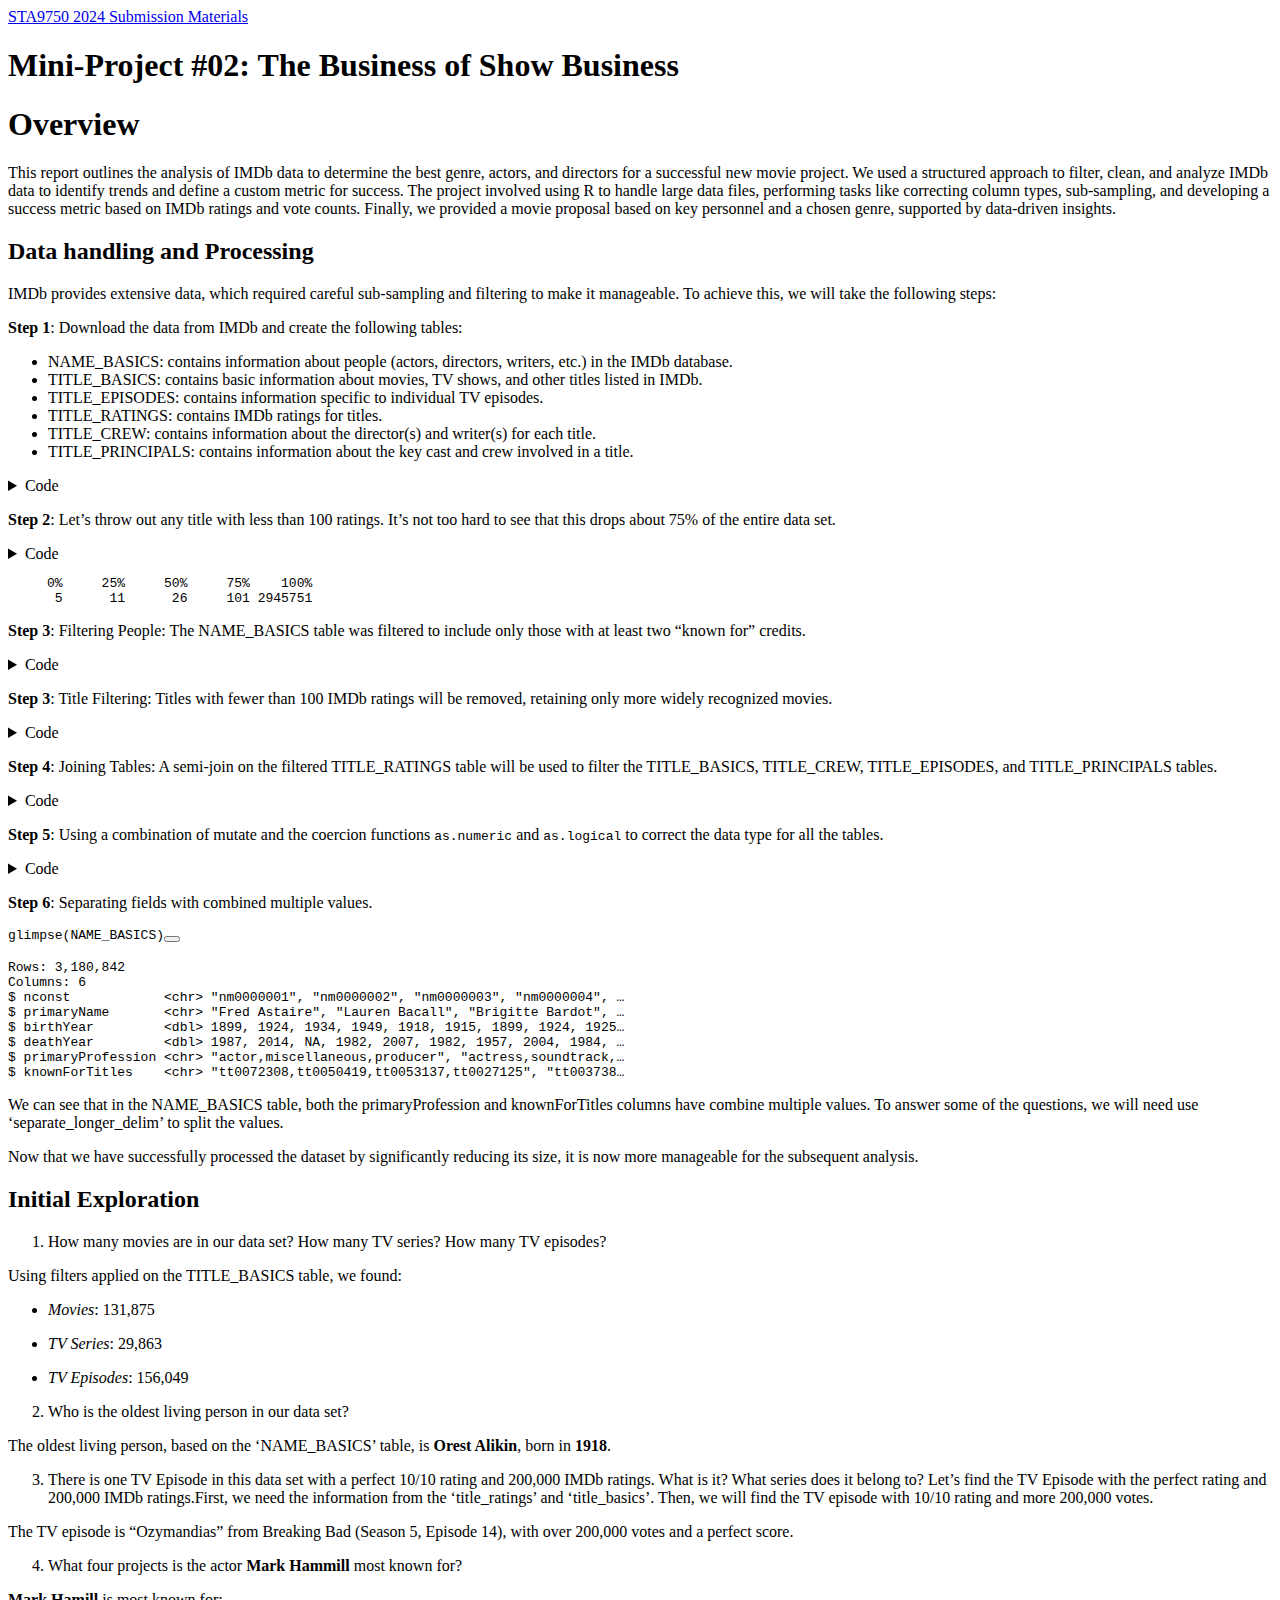
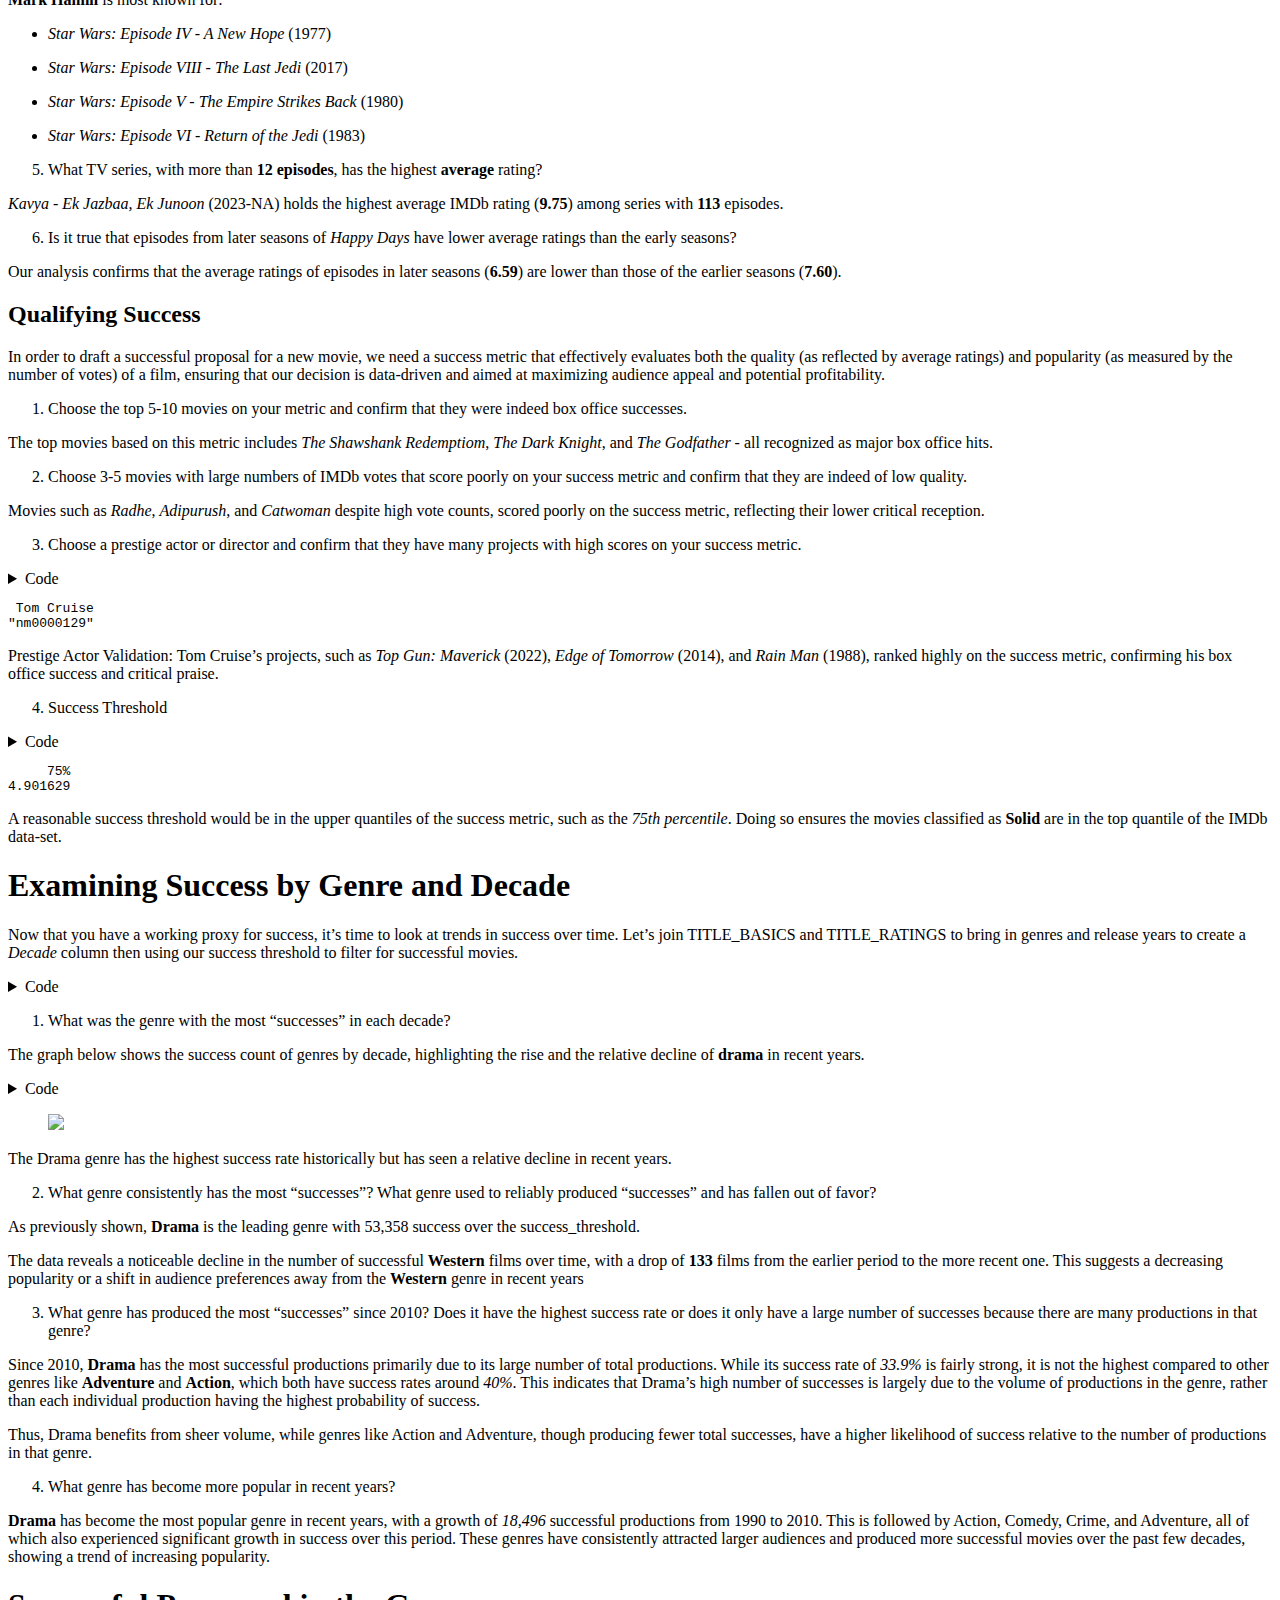
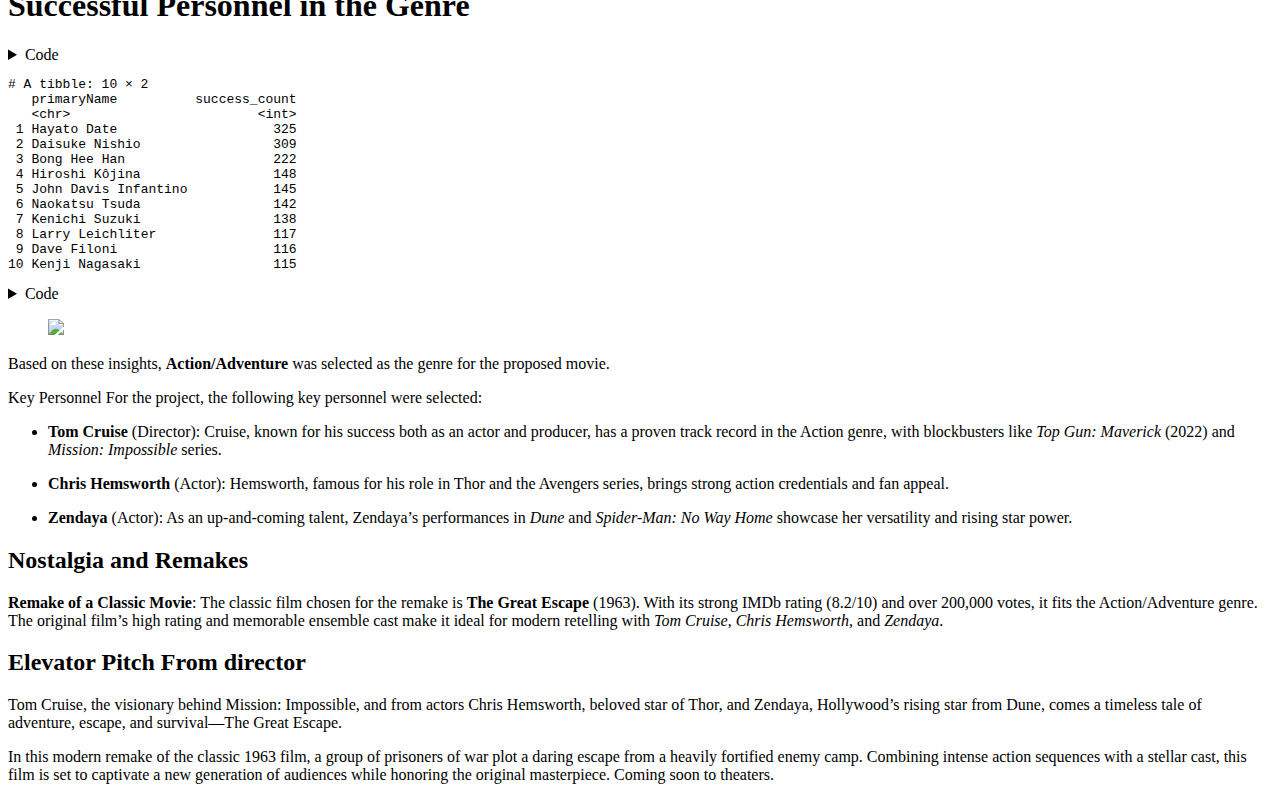
==== mp02.html @ 3bc9e609 "Add files via upload" ====
<!DOCTYPE html>
<html xmlns="http://www.w3.org/1999/xhtml" lang="en" xml:lang="en"><head>

<meta charset="utf-8">
<meta name="generator" content="quarto-1.5.57">

<meta name="viewport" content="width=device-width, initial-scale=1.0, user-scalable=yes">


<title>mp02 – STA9750 2024 Submission Materials</title>
<style>
code{white-space: pre-wrap;}
span.smallcaps{font-variant: small-caps;}
div.columns{display: flex; gap: min(4vw, 1.5em);}
div.column{flex: auto; overflow-x: auto;}
div.hanging-indent{margin-left: 1.5em; text-indent: -1.5em;}
ul.task-list{list-style: none;}
ul.task-list li input[type="checkbox"] {
  width: 0.8em;
  margin: 0 0.8em 0.2em -1em; /* quarto-specific, see https://github.com/quarto-dev/quarto-cli/issues/4556 */ 
  vertical-align: middle;
}
/* CSS for syntax highlighting */
pre > code.sourceCode { white-space: pre; position: relative; }
pre > code.sourceCode > span { line-height: 1.25; }
pre > code.sourceCode > span:empty { height: 1.2em; }
.sourceCode { overflow: visible; }
code.sourceCode > span { color: inherit; text-decoration: inherit; }
div.sourceCode { margin: 1em 0; }
pre.sourceCode { margin: 0; }
@media screen {
div.sourceCode { overflow: auto; }
}
@media print {
pre > code.sourceCode { white-space: pre-wrap; }
pre > code.sourceCode > span { display: inline-block; text-indent: -5em; padding-left: 5em; }
}
pre.numberSource code
  { counter-reset: source-line 0; }
pre.numberSource code > span
  { position: relative; left: -4em; counter-increment: source-line; }
pre.numberSource code > span > a:first-child::before
  { content: counter(source-line);
    position: relative; left: -1em; text-align: right; vertical-align: baseline;
    border: none; display: inline-block;
    -webkit-touch-callout: none; -webkit-user-select: none;
    -khtml-user-select: none; -moz-user-select: none;
    -ms-user-select: none; user-select: none;
    padding: 0 4px; width: 4em;
  }
pre.numberSource { margin-left: 3em;  padding-left: 4px; }
div.sourceCode
  {   }
@media screen {
pre > code.sourceCode > span > a:first-child::before { text-decoration: underline; }
}
</style>


<script src="site_libs/quarto-nav/quarto-nav.js"></script>
<script src="site_libs/quarto-nav/headroom.min.js"></script>
<script src="site_libs/clipboard/clipboard.min.js"></script>
<script src="site_libs/quarto-search/autocomplete.umd.js"></script>
<script src="site_libs/quarto-search/fuse.min.js"></script>
<script src="site_libs/quarto-search/quarto-search.js"></script>
<meta name="quarto:offset" content="./">
<script src="site_libs/quarto-html/quarto.js"></script>
<script src="site_libs/quarto-html/popper.min.js"></script>
<script src="site_libs/quarto-html/tippy.umd.min.js"></script>
<script src="site_libs/quarto-html/anchor.min.js"></script>
<link href="site_libs/quarto-html/tippy.css" rel="stylesheet">
<link href="site_libs/quarto-html/quarto-syntax-highlighting.css" rel="stylesheet" id="quarto-text-highlighting-styles">
<script src="site_libs/bootstrap/bootstrap.min.js"></script>
<link href="site_libs/bootstrap/bootstrap-icons.css" rel="stylesheet">
<link href="site_libs/bootstrap/bootstrap.min.css" rel="stylesheet" id="quarto-bootstrap" data-mode="light">
<script id="quarto-search-options" type="application/json">{
  "location": "navbar",
  "copy-button": false,
  "collapse-after": 3,
  "panel-placement": "end",
  "type": "overlay",
  "limit": 50,
  "keyboard-shortcut": [
    "f",
    "/",
    "s"
  ],
  "show-item-context": false,
  "language": {
    "search-no-results-text": "No results",
    "search-matching-documents-text": "matching documents",
    "search-copy-link-title": "Copy link to search",
    "search-hide-matches-text": "Hide additional matches",
    "search-more-match-text": "more match in this document",
    "search-more-matches-text": "more matches in this document",
    "search-clear-button-title": "Clear",
    "search-text-placeholder": "",
    "search-detached-cancel-button-title": "Cancel",
    "search-submit-button-title": "Submit",
    "search-label": "Search"
  }
}</script>


</head>

<body class="nav-fixed fullcontent">

<div id="quarto-search-results"></div>
  <header id="quarto-header" class="headroom fixed-top">
    <nav class="navbar navbar-expand-lg " data-bs-theme="dark">
      <div class="navbar-container container-fluid">
      <div class="navbar-brand-container mx-auto">
    <a class="navbar-brand" href="./index.html">
    <span class="navbar-title">STA9750 2024 Submission Materials</span>
    </a>
  </div>
        <div class="quarto-navbar-tools tools-end">
</div>
          <div id="quarto-search" class="" title="Search"></div>
      </div> <!-- /container-fluid -->
    </nav>
</header>
<!-- content -->
<div id="quarto-content" class="quarto-container page-columns page-rows-contents page-layout-article page-navbar">
<!-- sidebar -->
<!-- margin-sidebar -->
    
<!-- main -->
<main class="content" id="quarto-document-content">




<section id="mini-project-02-the-business-of-show-business" class="level1">
<h1>Mini-Project #02: The Business of Show Business</h1>
</section>
<section id="overview" class="level1">
<h1>Overview</h1>
<p>This report outlines the analysis of IMDb data to determine the best genre, actors, and directors for a successful new movie project. We used a structured approach to filter, clean, and analyze IMDb data to identify trends and define a custom metric for success. The project involved using R to handle large data files, performing tasks like correcting column types, sub-sampling, and developing a success metric based on IMDb ratings and vote counts. Finally, we provided a movie proposal based on key personnel and a chosen genre, supported by data-driven insights.</p>
<section id="data-handling-and-processing" class="level2">
<h2 class="anchored" data-anchor-id="data-handling-and-processing">Data handling and Processing</h2>
<p>IMDb provides extensive data, which required careful sub-sampling and filtering to make it manageable. To achieve this, we will take the following steps:</p>
<p><strong>Step 1</strong>: Download the data from IMDb and create the following tables:</p>
<ul>
<li>NAME_BASICS: contains information about people (actors, directors, writers, etc.) in the IMDb database.</li>
<li>TITLE_BASICS: contains basic information about movies, TV shows, and other titles listed in IMDb.</li>
<li>TITLE_EPISODES: contains information specific to individual TV episodes.</li>
<li>TITLE_RATINGS: contains IMDb ratings for titles.</li>
<li>TITLE_CREW: contains information about the director(s) and writer(s) for each title.</li>
<li>TITLE_PRINCIPALS: contains information about the key cast and crew involved in a title.</li>
</ul>
<div class="cell">
<details class="code-fold">
<summary>Code</summary>
<div class="sourceCode cell-code" id="cb1"><pre class="sourceCode r code-with-copy"><code class="sourceCode r"><span id="cb1-1"><a href="#cb1-1" aria-hidden="true" tabindex="-1"></a><span class="fu">library</span>(tidyverse)</span>
<span id="cb1-2"><a href="#cb1-2" aria-hidden="true" tabindex="-1"></a><span class="fu">library</span>(stringr)</span>
<span id="cb1-3"><a href="#cb1-3" aria-hidden="true" tabindex="-1"></a></span>
<span id="cb1-4"><a href="#cb1-4" aria-hidden="true" tabindex="-1"></a>get_imdb_file <span class="ot">&lt;-</span> <span class="cf">function</span>(fname){</span>
<span id="cb1-5"><a href="#cb1-5" aria-hidden="true" tabindex="-1"></a>    BASE_URL <span class="ot">&lt;-</span> <span class="st">"https://datasets.imdbws.com/"</span></span>
<span id="cb1-6"><a href="#cb1-6" aria-hidden="true" tabindex="-1"></a>    fname_ext <span class="ot">&lt;-</span> <span class="fu">paste0</span>(fname, <span class="st">".tsv.gz"</span>)</span>
<span id="cb1-7"><a href="#cb1-7" aria-hidden="true" tabindex="-1"></a>    <span class="cf">if</span>(<span class="sc">!</span><span class="fu">file.exists</span>(fname_ext)){</span>
<span id="cb1-8"><a href="#cb1-8" aria-hidden="true" tabindex="-1"></a>        FILE_URL <span class="ot">&lt;-</span> <span class="fu">paste0</span>(BASE_URL, fname_ext)</span>
<span id="cb1-9"><a href="#cb1-9" aria-hidden="true" tabindex="-1"></a>        <span class="fu">download.file</span>(FILE_URL, </span>
<span id="cb1-10"><a href="#cb1-10" aria-hidden="true" tabindex="-1"></a>                      <span class="at">destfile =</span> fname_ext)</span>
<span id="cb1-11"><a href="#cb1-11" aria-hidden="true" tabindex="-1"></a>    }</span>
<span id="cb1-12"><a href="#cb1-12" aria-hidden="true" tabindex="-1"></a>    <span class="fu">as.data.frame</span>(readr<span class="sc">::</span><span class="fu">read_tsv</span>(fname_ext, <span class="at">lazy=</span><span class="cn">FALSE</span>))</span>
<span id="cb1-13"><a href="#cb1-13" aria-hidden="true" tabindex="-1"></a>}</span>
<span id="cb1-14"><a href="#cb1-14" aria-hidden="true" tabindex="-1"></a></span>
<span id="cb1-15"><a href="#cb1-15" aria-hidden="true" tabindex="-1"></a>NAME_BASICS      <span class="ot">&lt;-</span> <span class="fu">get_imdb_file</span>(<span class="st">"name.basics"</span>)</span>
<span id="cb1-16"><a href="#cb1-16" aria-hidden="true" tabindex="-1"></a>TITLE_BASICS     <span class="ot">&lt;-</span> <span class="fu">get_imdb_file</span>(<span class="st">"title.basics"</span>)</span>
<span id="cb1-17"><a href="#cb1-17" aria-hidden="true" tabindex="-1"></a>TITLE_EPISODES   <span class="ot">&lt;-</span> <span class="fu">get_imdb_file</span>(<span class="st">"title.episode"</span>)</span>
<span id="cb1-18"><a href="#cb1-18" aria-hidden="true" tabindex="-1"></a>TITLE_RATINGS    <span class="ot">&lt;-</span> <span class="fu">get_imdb_file</span>(<span class="st">"title.ratings"</span>)</span>
<span id="cb1-19"><a href="#cb1-19" aria-hidden="true" tabindex="-1"></a>TITLE_CREW       <span class="ot">&lt;-</span> <span class="fu">get_imdb_file</span>(<span class="st">"title.crew"</span>)</span>
<span id="cb1-20"><a href="#cb1-20" aria-hidden="true" tabindex="-1"></a>TITLE_PRINCIPALS <span class="ot">&lt;-</span> <span class="fu">get_imdb_file</span>(<span class="st">"title.principals"</span>)</span></code><button title="Copy to Clipboard" class="code-copy-button"><i class="bi"></i></button></pre></div>
</details>
</div>
<p><strong>Step 2</strong>: Let’s throw out any title with less than 100 ratings. It’s not too hard to see that this drops about 75% of the entire data set.</p>
<div class="cell">
<details class="code-fold">
<summary>Code</summary>
<div class="sourceCode cell-code" id="cb2"><pre class="sourceCode r code-with-copy"><code class="sourceCode r"><span id="cb2-1"><a href="#cb2-1" aria-hidden="true" tabindex="-1"></a>TITLE_RATINGS <span class="sc">|&gt;</span></span>
<span id="cb2-2"><a href="#cb2-2" aria-hidden="true" tabindex="-1"></a>    <span class="fu">pull</span>(numVotes) <span class="sc">|&gt;</span></span>
<span id="cb2-3"><a href="#cb2-3" aria-hidden="true" tabindex="-1"></a>    <span class="fu">quantile</span>()</span></code><button title="Copy to Clipboard" class="code-copy-button"><i class="bi"></i></button></pre></div>
</details>
<div class="cell-output cell-output-stdout">
<pre><code>     0%     25%     50%     75%    100% 
      5      11      26     101 2945751 </code></pre>
</div>
</div>
<p><strong>Step 3</strong>: Filtering People: The NAME_BASICS table was filtered to include only those with at least two “known for” credits.</p>
<div class="cell">
<details class="code-fold">
<summary>Code</summary>
<div class="sourceCode cell-code" id="cb4"><pre class="sourceCode r code-with-copy"><code class="sourceCode r"><span id="cb4-1"><a href="#cb4-1" aria-hidden="true" tabindex="-1"></a>NAME_BASICS <span class="ot">&lt;-</span> NAME_BASICS <span class="sc">|&gt;</span> </span>
<span id="cb4-2"><a href="#cb4-2" aria-hidden="true" tabindex="-1"></a>    <span class="fu">filter</span>(<span class="fu">str_count</span>(knownForTitles, <span class="st">","</span>) <span class="sc">&gt;</span> <span class="dv">1</span>)</span></code><button title="Copy to Clipboard" class="code-copy-button"><i class="bi"></i></button></pre></div>
</details>
</div>
<p><strong>Step 3</strong>: Title Filtering: Titles with fewer than 100 IMDb ratings will be removed, retaining only more widely recognized movies.</p>
<div class="cell">
<details class="code-fold">
<summary>Code</summary>
<div class="sourceCode cell-code" id="cb5"><pre class="sourceCode r code-with-copy"><code class="sourceCode r"><span id="cb5-1"><a href="#cb5-1" aria-hidden="true" tabindex="-1"></a><span class="co"># Let's drop movie titles with less than 100 votes</span></span>
<span id="cb5-2"><a href="#cb5-2" aria-hidden="true" tabindex="-1"></a>TITLE_RATINGS <span class="ot">&lt;-</span> TITLE_RATINGS <span class="sc">|&gt;</span></span>
<span id="cb5-3"><a href="#cb5-3" aria-hidden="true" tabindex="-1"></a>    <span class="fu">filter</span>(numVotes <span class="sc">&gt;=</span> <span class="dv">100</span>)</span></code><button title="Copy to Clipboard" class="code-copy-button"><i class="bi"></i></button></pre></div>
</details>
</div>
<p><strong>Step 4</strong>: Joining Tables: A semi-join on the filtered TITLE_RATINGS table will be used to filter the TITLE_BASICS, TITLE_CREW, TITLE_EPISODES, and TITLE_PRINCIPALS tables.</p>
<div class="cell">
<details class="code-fold">
<summary>Code</summary>
<div class="sourceCode cell-code" id="cb6"><pre class="sourceCode r code-with-copy"><code class="sourceCode r"><span id="cb6-1"><a href="#cb6-1" aria-hidden="true" tabindex="-1"></a>TITLE_BASICS <span class="ot">&lt;-</span> TITLE_BASICS <span class="sc">|&gt;</span></span>
<span id="cb6-2"><a href="#cb6-2" aria-hidden="true" tabindex="-1"></a>    <span class="fu">semi_join</span>(TITLE_RATINGS, </span>
<span id="cb6-3"><a href="#cb6-3" aria-hidden="true" tabindex="-1"></a>              <span class="fu">join_by</span>(tconst <span class="sc">==</span> tconst))</span>
<span id="cb6-4"><a href="#cb6-4" aria-hidden="true" tabindex="-1"></a></span>
<span id="cb6-5"><a href="#cb6-5" aria-hidden="true" tabindex="-1"></a>TITLE_CREW <span class="ot">&lt;-</span> TITLE_CREW <span class="sc">|&gt;</span></span>
<span id="cb6-6"><a href="#cb6-6" aria-hidden="true" tabindex="-1"></a>    <span class="fu">semi_join</span>(TITLE_RATINGS, </span>
<span id="cb6-7"><a href="#cb6-7" aria-hidden="true" tabindex="-1"></a>              <span class="fu">join_by</span>(tconst <span class="sc">==</span> tconst))</span>
<span id="cb6-8"><a href="#cb6-8" aria-hidden="true" tabindex="-1"></a></span>
<span id="cb6-9"><a href="#cb6-9" aria-hidden="true" tabindex="-1"></a>TITLE_EPISODES_1 <span class="ot">&lt;-</span> TITLE_EPISODES <span class="sc">|&gt;</span></span>
<span id="cb6-10"><a href="#cb6-10" aria-hidden="true" tabindex="-1"></a>    <span class="fu">semi_join</span>(TITLE_RATINGS, </span>
<span id="cb6-11"><a href="#cb6-11" aria-hidden="true" tabindex="-1"></a>              <span class="fu">join_by</span>(tconst <span class="sc">==</span> tconst))</span>
<span id="cb6-12"><a href="#cb6-12" aria-hidden="true" tabindex="-1"></a>TITLE_EPISODES_2 <span class="ot">&lt;-</span> TITLE_EPISODES <span class="sc">|&gt;</span></span>
<span id="cb6-13"><a href="#cb6-13" aria-hidden="true" tabindex="-1"></a>    <span class="fu">semi_join</span>(TITLE_RATINGS, </span>
<span id="cb6-14"><a href="#cb6-14" aria-hidden="true" tabindex="-1"></a>              <span class="fu">join_by</span>(parentTconst <span class="sc">==</span> tconst))</span>
<span id="cb6-15"><a href="#cb6-15" aria-hidden="true" tabindex="-1"></a></span>
<span id="cb6-16"><a href="#cb6-16" aria-hidden="true" tabindex="-1"></a>TITLE_EPISODES <span class="ot">&lt;-</span> <span class="fu">bind_rows</span>(TITLE_EPISODES_1,</span>
<span id="cb6-17"><a href="#cb6-17" aria-hidden="true" tabindex="-1"></a>                            TITLE_EPISODES_2) <span class="sc">|&gt;</span></span>
<span id="cb6-18"><a href="#cb6-18" aria-hidden="true" tabindex="-1"></a>    <span class="fu">distinct</span>()</span>
<span id="cb6-19"><a href="#cb6-19" aria-hidden="true" tabindex="-1"></a></span>
<span id="cb6-20"><a href="#cb6-20" aria-hidden="true" tabindex="-1"></a>TITLE_PRINCIPALS <span class="ot">&lt;-</span> TITLE_PRINCIPALS <span class="sc">|&gt;</span></span>
<span id="cb6-21"><a href="#cb6-21" aria-hidden="true" tabindex="-1"></a>    <span class="fu">semi_join</span>(TITLE_RATINGS, <span class="fu">join_by</span>(tconst <span class="sc">==</span> tconst))</span>
<span id="cb6-22"><a href="#cb6-22" aria-hidden="true" tabindex="-1"></a></span>
<span id="cb6-23"><a href="#cb6-23" aria-hidden="true" tabindex="-1"></a></span>
<span id="cb6-24"><a href="#cb6-24" aria-hidden="true" tabindex="-1"></a><span class="fu">rm</span>(TITLE_EPISODES_1)</span>
<span id="cb6-25"><a href="#cb6-25" aria-hidden="true" tabindex="-1"></a><span class="fu">rm</span>(TITLE_EPISODES_2)</span></code><button title="Copy to Clipboard" class="code-copy-button"><i class="bi"></i></button></pre></div>
</details>
</div>
<p><strong>Step 5</strong>: Using a combination of mutate and the coercion functions <code>as.numeric</code> and <code>as.logical</code> to correct the data type for all the tables.</p>
<div class="cell">
<details class="code-fold">
<summary>Code</summary>
<div class="sourceCode cell-code" id="cb7"><pre class="sourceCode r code-with-copy"><code class="sourceCode r"><span id="cb7-1"><a href="#cb7-1" aria-hidden="true" tabindex="-1"></a><span class="co"># Correct the column types for NAME_BASICS</span></span>
<span id="cb7-2"><a href="#cb7-2" aria-hidden="true" tabindex="-1"></a>NAME_BASICS <span class="ot">&lt;-</span> NAME_BASICS <span class="sc">|&gt;</span></span>
<span id="cb7-3"><a href="#cb7-3" aria-hidden="true" tabindex="-1"></a>    <span class="fu">mutate</span>(<span class="at">birthYear =</span> <span class="fu">as.numeric</span>(birthYear), <span class="co"># Numeric</span></span>
<span id="cb7-4"><a href="#cb7-4" aria-hidden="true" tabindex="-1"></a>           <span class="at">deathYear =</span> <span class="fu">as.numeric</span>(deathYear)) <span class="co"># Numeric</span></span>
<span id="cb7-5"><a href="#cb7-5" aria-hidden="true" tabindex="-1"></a></span>
<span id="cb7-6"><a href="#cb7-6" aria-hidden="true" tabindex="-1"></a><span class="co"># Correct the column types for TITLE_BASICS</span></span>
<span id="cb7-7"><a href="#cb7-7" aria-hidden="true" tabindex="-1"></a>TITLE_BASICS <span class="ot">&lt;-</span> TITLE_BASICS <span class="sc">|&gt;</span></span>
<span id="cb7-8"><a href="#cb7-8" aria-hidden="true" tabindex="-1"></a>    <span class="fu">mutate</span>(</span>
<span id="cb7-9"><a href="#cb7-9" aria-hidden="true" tabindex="-1"></a>        <span class="at">tconst =</span> <span class="fu">as.character</span>(tconst),  <span class="co"># ID should remain as character</span></span>
<span id="cb7-10"><a href="#cb7-10" aria-hidden="true" tabindex="-1"></a>        <span class="at">titleType =</span> <span class="fu">as.character</span>(titleType),  <span class="co"># Character</span></span>
<span id="cb7-11"><a href="#cb7-11" aria-hidden="true" tabindex="-1"></a>        <span class="at">primaryTitle =</span> <span class="fu">as.character</span>(primaryTitle),  <span class="co"># Character</span></span>
<span id="cb7-12"><a href="#cb7-12" aria-hidden="true" tabindex="-1"></a>        <span class="at">originalTitle =</span> <span class="fu">as.character</span>(originalTitle),  <span class="co"># Character</span></span>
<span id="cb7-13"><a href="#cb7-13" aria-hidden="true" tabindex="-1"></a>        <span class="at">isAdult =</span> <span class="fu">as.logical</span>(isAdult),  <span class="co"># Boolean</span></span>
<span id="cb7-14"><a href="#cb7-14" aria-hidden="true" tabindex="-1"></a>        <span class="at">startYear =</span> <span class="fu">as.numeric</span>(startYear),  <span class="co"># Numeric</span></span>
<span id="cb7-15"><a href="#cb7-15" aria-hidden="true" tabindex="-1"></a>        <span class="at">endYear =</span> <span class="fu">as.numeric</span>(endYear),  <span class="co"># Numeric</span></span>
<span id="cb7-16"><a href="#cb7-16" aria-hidden="true" tabindex="-1"></a>        <span class="at">runtimeMinutes =</span> <span class="fu">as.numeric</span>(runtimeMinutes),  <span class="co"># Numeric</span></span>
<span id="cb7-17"><a href="#cb7-17" aria-hidden="true" tabindex="-1"></a>        <span class="at">genres =</span> <span class="fu">as.character</span>(genres)  <span class="co"># Character</span></span>
<span id="cb7-18"><a href="#cb7-18" aria-hidden="true" tabindex="-1"></a>    )</span>
<span id="cb7-19"><a href="#cb7-19" aria-hidden="true" tabindex="-1"></a></span>
<span id="cb7-20"><a href="#cb7-20" aria-hidden="true" tabindex="-1"></a><span class="co"># Correct the column types for TITLE_RATINGS</span></span>
<span id="cb7-21"><a href="#cb7-21" aria-hidden="true" tabindex="-1"></a>TITLE_RATINGS <span class="ot">&lt;-</span> TITLE_RATINGS <span class="sc">|&gt;</span></span>
<span id="cb7-22"><a href="#cb7-22" aria-hidden="true" tabindex="-1"></a>    <span class="fu">mutate</span>(</span>
<span id="cb7-23"><a href="#cb7-23" aria-hidden="true" tabindex="-1"></a>        <span class="at">tconst =</span> <span class="fu">as.character</span>(tconst),  <span class="co"># ID should remain as character</span></span>
<span id="cb7-24"><a href="#cb7-24" aria-hidden="true" tabindex="-1"></a>        <span class="at">averageRating =</span> <span class="fu">as.numeric</span>(averageRating),  <span class="co"># Numeric</span></span>
<span id="cb7-25"><a href="#cb7-25" aria-hidden="true" tabindex="-1"></a>        <span class="at">numVotes =</span> <span class="fu">as.numeric</span>(numVotes)  <span class="co"># Numeric</span></span>
<span id="cb7-26"><a href="#cb7-26" aria-hidden="true" tabindex="-1"></a>    )</span>
<span id="cb7-27"><a href="#cb7-27" aria-hidden="true" tabindex="-1"></a></span>
<span id="cb7-28"><a href="#cb7-28" aria-hidden="true" tabindex="-1"></a><span class="co"># Correct the column types for TITLE_CREW</span></span>
<span id="cb7-29"><a href="#cb7-29" aria-hidden="true" tabindex="-1"></a>TITLE_CREW <span class="ot">&lt;-</span> TITLE_CREW <span class="sc">|&gt;</span></span>
<span id="cb7-30"><a href="#cb7-30" aria-hidden="true" tabindex="-1"></a>    <span class="fu">mutate</span>(</span>
<span id="cb7-31"><a href="#cb7-31" aria-hidden="true" tabindex="-1"></a>        <span class="at">tconst =</span> <span class="fu">as.character</span>(tconst),  <span class="co"># ID should remain as character</span></span>
<span id="cb7-32"><a href="#cb7-32" aria-hidden="true" tabindex="-1"></a>        <span class="at">directors =</span> <span class="fu">as.character</span>(directors),  <span class="co"># Character</span></span>
<span id="cb7-33"><a href="#cb7-33" aria-hidden="true" tabindex="-1"></a>        <span class="at">writers =</span> <span class="fu">as.character</span>(writers)  <span class="co"># Character</span></span>
<span id="cb7-34"><a href="#cb7-34" aria-hidden="true" tabindex="-1"></a>    )</span>
<span id="cb7-35"><a href="#cb7-35" aria-hidden="true" tabindex="-1"></a></span>
<span id="cb7-36"><a href="#cb7-36" aria-hidden="true" tabindex="-1"></a><span class="co"># Correct the column types for TITLE_EPISODES</span></span>
<span id="cb7-37"><a href="#cb7-37" aria-hidden="true" tabindex="-1"></a>TITLE_EPISODES <span class="ot">&lt;-</span> TITLE_EPISODES <span class="sc">|&gt;</span></span>
<span id="cb7-38"><a href="#cb7-38" aria-hidden="true" tabindex="-1"></a>    <span class="fu">mutate</span>(</span>
<span id="cb7-39"><a href="#cb7-39" aria-hidden="true" tabindex="-1"></a>        <span class="at">tconst =</span> <span class="fu">as.character</span>(tconst),  <span class="co"># ID should remain as character</span></span>
<span id="cb7-40"><a href="#cb7-40" aria-hidden="true" tabindex="-1"></a>        <span class="at">parentTconst =</span> <span class="fu">as.character</span>(parentTconst),  <span class="co"># Character</span></span>
<span id="cb7-41"><a href="#cb7-41" aria-hidden="true" tabindex="-1"></a>        <span class="at">seasonNumber =</span> <span class="fu">as.numeric</span>(seasonNumber),  <span class="co"># Numeric</span></span>
<span id="cb7-42"><a href="#cb7-42" aria-hidden="true" tabindex="-1"></a>        <span class="at">episodeNumber =</span> <span class="fu">as.numeric</span>(episodeNumber)  <span class="co"># Numeric</span></span>
<span id="cb7-43"><a href="#cb7-43" aria-hidden="true" tabindex="-1"></a>    )</span>
<span id="cb7-44"><a href="#cb7-44" aria-hidden="true" tabindex="-1"></a></span>
<span id="cb7-45"><a href="#cb7-45" aria-hidden="true" tabindex="-1"></a><span class="co"># Correct the column types for TITLE_PRINCIPALS</span></span>
<span id="cb7-46"><a href="#cb7-46" aria-hidden="true" tabindex="-1"></a>TITLE_PRINCIPALS <span class="ot">&lt;-</span> TITLE_PRINCIPALS <span class="sc">|&gt;</span></span>
<span id="cb7-47"><a href="#cb7-47" aria-hidden="true" tabindex="-1"></a>    <span class="fu">mutate</span>(</span>
<span id="cb7-48"><a href="#cb7-48" aria-hidden="true" tabindex="-1"></a>        <span class="at">tconst =</span> <span class="fu">as.character</span>(tconst),  <span class="co"># ID should remain as character</span></span>
<span id="cb7-49"><a href="#cb7-49" aria-hidden="true" tabindex="-1"></a>        <span class="at">ordering =</span> <span class="fu">as.numeric</span>(ordering),  <span class="co"># Numeric</span></span>
<span id="cb7-50"><a href="#cb7-50" aria-hidden="true" tabindex="-1"></a>        <span class="at">nconst =</span> <span class="fu">as.character</span>(nconst),  <span class="co"># Character</span></span>
<span id="cb7-51"><a href="#cb7-51" aria-hidden="true" tabindex="-1"></a>        <span class="at">category =</span> <span class="fu">as.character</span>(category),  <span class="co"># Character</span></span>
<span id="cb7-52"><a href="#cb7-52" aria-hidden="true" tabindex="-1"></a>        <span class="at">job =</span> <span class="fu">as.character</span>(job),  <span class="co"># Character</span></span>
<span id="cb7-53"><a href="#cb7-53" aria-hidden="true" tabindex="-1"></a>        <span class="at">characters =</span> <span class="fu">as.character</span>(characters)  <span class="co"># Character</span></span>
<span id="cb7-54"><a href="#cb7-54" aria-hidden="true" tabindex="-1"></a>    )</span></code><button title="Copy to Clipboard" class="code-copy-button"><i class="bi"></i></button></pre></div>
</details>
</div>
<p><strong>Step 6</strong>: Separating fields with combined multiple values.</p>
<div class="cell">
<div class="sourceCode cell-code" id="cb8"><pre class="sourceCode r code-with-copy"><code class="sourceCode r"><span id="cb8-1"><a href="#cb8-1" aria-hidden="true" tabindex="-1"></a><span class="fu">glimpse</span>(NAME_BASICS)</span></code><button title="Copy to Clipboard" class="code-copy-button"><i class="bi"></i></button></pre></div>
<div class="cell-output cell-output-stdout">
<pre><code>Rows: 3,180,842
Columns: 6
$ nconst            &lt;chr&gt; "nm0000001", "nm0000002", "nm0000003", "nm0000004", …
$ primaryName       &lt;chr&gt; "Fred Astaire", "Lauren Bacall", "Brigitte Bardot", …
$ birthYear         &lt;dbl&gt; 1899, 1924, 1934, 1949, 1918, 1915, 1899, 1924, 1925…
$ deathYear         &lt;dbl&gt; 1987, 2014, NA, 1982, 2007, 1982, 1957, 2004, 1984, …
$ primaryProfession &lt;chr&gt; "actor,miscellaneous,producer", "actress,soundtrack,…
$ knownForTitles    &lt;chr&gt; "tt0072308,tt0050419,tt0053137,tt0027125", "tt003738…</code></pre>
</div>
</div>
<p>We can see that in the NAME_BASICS table, both the primaryProfession and knownForTitles columns have combine multiple values. To answer some of the questions, we will need use ‘separate_longer_delim’ to split the values.</p>
<p>Now that we have successfully processed the dataset by significantly reducing its size, it is now more manageable for the subsequent analysis.</p>
</section>
<section id="initial-exploration" class="level2">
<h2 class="anchored" data-anchor-id="initial-exploration">Initial Exploration</h2>
<ol type="1">
<li>How many movies are in our data set? How many TV series? How many TV episodes?</li>
</ol>
<p>Using filters applied on the TITLE_BASICS table, we found:</p>
<ul>
<li><p><em>Movies</em>: 131,875</p></li>
<li><p><em>TV Series</em>: 29,863</p></li>
<li><p><em>TV Episodes</em>: 156,049</p></li>
</ul>
<ol start="2" type="1">
<li>Who is the oldest living person in our data set?</li>
</ol>
<p>The oldest living person, based on the ‘NAME_BASICS’ table, is <strong>Orest Alikin</strong>, born in <strong>1918</strong>.</p>
<ol start="3" type="1">
<li>There is one TV Episode in this data set with a perfect 10/10 rating and 200,000 IMDb ratings. What is it? What series does it belong to? Let’s find the TV Episode with the perfect rating and 200,000 IMDb ratings.First, we need the information from the ‘title_ratings’ and ‘title_basics’. Then, we will find the TV episode with 10/10 rating and more 200,000 votes.</li>
</ol>
<p>The TV episode is “Ozymandias” from Breaking Bad (Season 5, Episode 14), with over 200,000 votes and a perfect score.</p>
<ol start="4" type="1">
<li>What four projects is the actor <strong>Mark Hammill</strong> most known for?</li>
</ol>
<p><strong>Mark Hamill</strong> is most known for:</p>
<ul>
<li><p><em>Star Wars: Episode IV - A New Hope</em> (1977)</p></li>
<li><p><em>Star Wars: Episode VIII - The Last Jedi</em> (2017)</p></li>
<li><p><em>Star Wars: Episode V - The Empire Strikes Back</em> (1980)</p></li>
<li><p><em>Star Wars: Episode VI - Return of the Jedi</em> (1983)</p></li>
</ul>
<ol start="5" type="1">
<li>What TV series, with more than <strong>12 episodes</strong>, has the highest <strong>average</strong> rating?</li>
</ol>
<p><em>Kavya - Ek Jazbaa, Ek Junoon</em> (2023-NA) holds the highest average IMDb rating (<strong>9.75</strong>) among series with <strong>113</strong> episodes.</p>
<ol start="6" type="1">
<li>Is it true that episodes from later seasons of <em>Happy Days</em> have lower average ratings than the early seasons?</li>
</ol>
<p>Our analysis confirms that the average ratings of episodes in later seasons (<strong>6.59</strong>) are lower than those of the earlier seasons (<strong>7.60</strong>).</p>
</section>
<section id="qualifying-success" class="level2">
<h2 class="anchored" data-anchor-id="qualifying-success">Qualifying Success</h2>
<p>In order to draft a successful proposal for a new movie, we need a success metric that effectively evaluates both the quality (as reflected by average ratings) and popularity (as measured by the number of votes) of a film, ensuring that our decision is data-driven and aimed at maximizing audience appeal and potential profitability.</p>
<ol type="1">
<li>Choose the top 5-10 movies on your metric and confirm that they were indeed box office successes.</li>
</ol>
<p>The top movies based on this metric includes <em>The Shawshank Redemptiom</em>, <em>The Dark Knight</em>, and <em>The Godfather</em> - all recognized as major box office hits.</p>
<ol start="2" type="1">
<li>Choose 3-5 movies with large numbers of IMDb votes that score poorly on your success metric and confirm that they are indeed of low quality.</li>
</ol>
<p>Movies such as <em>Radhe</em>, <em>Adipurush</em>, and <em>Catwoman</em> despite high vote counts, scored poorly on the success metric, reflecting their lower critical reception.</p>
<ol start="3" type="1">
<li>Choose a prestige actor or director and confirm that they have many projects with high scores on your success metric.</li>
</ol>
<div class="cell">
<details class="code-fold">
<summary>Code</summary>
<div class="sourceCode cell-code" id="cb10"><pre class="sourceCode r code-with-copy"><code class="sourceCode r"><span id="cb10-1"><a href="#cb10-1" aria-hidden="true" tabindex="-1"></a><span class="co"># Choose a known actor or director</span></span>
<span id="cb10-2"><a href="#cb10-2" aria-hidden="true" tabindex="-1"></a>prestige_actor <span class="ot">&lt;-</span> <span class="st">"Tom Cruise"</span></span>
<span id="cb10-3"><a href="#cb10-3" aria-hidden="true" tabindex="-1"></a></span>
<span id="cb10-4"><a href="#cb10-4" aria-hidden="true" tabindex="-1"></a><span class="co"># Find the actor's nconst</span></span>
<span id="cb10-5"><a href="#cb10-5" aria-hidden="true" tabindex="-1"></a>actor_nconst <span class="ot">&lt;-</span> NAME_BASICS <span class="sc">|&gt;</span></span>
<span id="cb10-6"><a href="#cb10-6" aria-hidden="true" tabindex="-1"></a>    <span class="fu">filter</span>(primaryName <span class="sc">==</span> prestige_actor) <span class="sc">|&gt;</span></span>
<span id="cb10-7"><a href="#cb10-7" aria-hidden="true" tabindex="-1"></a>    <span class="fu">pull</span>(nconst, primaryName)</span>
<span id="cb10-8"><a href="#cb10-8" aria-hidden="true" tabindex="-1"></a>    </span>
<span id="cb10-9"><a href="#cb10-9" aria-hidden="true" tabindex="-1"></a></span>
<span id="cb10-10"><a href="#cb10-10" aria-hidden="true" tabindex="-1"></a>actor_nconst</span></code><button title="Copy to Clipboard" class="code-copy-button"><i class="bi"></i></button></pre></div>
</details>
<div class="cell-output cell-output-stdout">
<pre><code> Tom Cruise 
"nm0000129" </code></pre>
</div>
</div>
<p>Prestige Actor Validation: Tom Cruise’s projects, such as <em>Top Gun: Maverick</em> (2022), <em>Edge of Tomorrow</em> (2014), and <em>Rain Man</em> (1988), ranked highly on the success metric, confirming his box office success and critical praise.</p>
<pre><code></code></pre>
<ol start="4" type="1">
<li>Success Threshold</li>
</ol>
<div class="cell">
<details class="code-fold">
<summary>Code</summary>
<div class="sourceCode cell-code" id="cb13"><pre class="sourceCode r code-with-copy"><code class="sourceCode r"><span id="cb13-1"><a href="#cb13-1" aria-hidden="true" tabindex="-1"></a><span class="co"># Define the threshold for "solid" movies at the 75th percentile (or higher)</span></span>
<span id="cb13-2"><a href="#cb13-2" aria-hidden="true" tabindex="-1"></a>success_threshold <span class="ot">&lt;-</span> <span class="fu">quantile</span>(TITLE_RATINGS<span class="sc">$</span>SuccessScore, <span class="fl">0.75</span>, <span class="at">na.rm =</span> <span class="cn">TRUE</span>)</span>
<span id="cb13-3"><a href="#cb13-3" aria-hidden="true" tabindex="-1"></a></span>
<span id="cb13-4"><a href="#cb13-4" aria-hidden="true" tabindex="-1"></a><span class="co"># Print the threshold value</span></span>
<span id="cb13-5"><a href="#cb13-5" aria-hidden="true" tabindex="-1"></a><span class="fu">print</span>(success_threshold)</span></code><button title="Copy to Clipboard" class="code-copy-button"><i class="bi"></i></button></pre></div>
</details>
<div class="cell-output cell-output-stdout">
<pre><code>     75% 
4.901629 </code></pre>
</div>
</div>
<p>A reasonable success threshold would be in the upper quantiles of the success metric, such as the <em>75th percentile</em>. Doing so ensures the movies classified as <strong>Solid</strong> are in the top quantile of the IMDb data-set.</p>
</section>
</section>
<section id="examining-success-by-genre-and-decade" class="level1">
<h1>Examining Success by Genre and Decade</h1>
<p>Now that you have a working proxy for success, it’s time to look at trends in success over time. Let’s join TITLE_BASICS and TITLE_RATINGS to bring in genres and release years to create a <em>Decade</em> column then using our success threshold to filter for successful movies.</p>
<div class="cell">
<details class="code-fold">
<summary>Code</summary>
<div class="sourceCode cell-code" id="cb15"><pre class="sourceCode r code-with-copy"><code class="sourceCode r"><span id="cb15-1"><a href="#cb15-1" aria-hidden="true" tabindex="-1"></a><span class="co"># Join TITLE_BASICS and TITLE_RATINGS </span></span>
<span id="cb15-2"><a href="#cb15-2" aria-hidden="true" tabindex="-1"></a>movies_with_genres <span class="ot">&lt;-</span> TITLE_BASICS <span class="sc">|&gt;</span></span>
<span id="cb15-3"><a href="#cb15-3" aria-hidden="true" tabindex="-1"></a>    <span class="fu">select</span>(tconst, primaryTitle, genres, startYear) <span class="sc">|&gt;</span></span>
<span id="cb15-4"><a href="#cb15-4" aria-hidden="true" tabindex="-1"></a>    <span class="fu">inner_join</span>(TITLE_RATINGS, <span class="at">by =</span> <span class="st">"tconst"</span>) <span class="sc">|&gt;</span> </span>
<span id="cb15-5"><a href="#cb15-5" aria-hidden="true" tabindex="-1"></a>    <span class="fu">filter</span>(<span class="sc">!</span><span class="fu">is.na</span>(genres), <span class="sc">!</span><span class="fu">is.na</span>(startYear))  <span class="co"># Remove missing genres or years</span></span>
<span id="cb15-6"><a href="#cb15-6" aria-hidden="true" tabindex="-1"></a></span>
<span id="cb15-7"><a href="#cb15-7" aria-hidden="true" tabindex="-1"></a><span class="co"># Creating a decade column (e.g., 1990s, 2000s, 2010s)</span></span>
<span id="cb15-8"><a href="#cb15-8" aria-hidden="true" tabindex="-1"></a>movies_with_genres <span class="ot">&lt;-</span> movies_with_genres <span class="sc">|&gt;</span></span>
<span id="cb15-9"><a href="#cb15-9" aria-hidden="true" tabindex="-1"></a>    <span class="fu">mutate</span>(<span class="at">decade =</span> <span class="fu">floor</span>(<span class="fu">as.numeric</span>(startYear) <span class="sc">/</span> <span class="dv">10</span>) <span class="sc">*</span> <span class="dv">10</span>)</span>
<span id="cb15-10"><a href="#cb15-10" aria-hidden="true" tabindex="-1"></a></span>
<span id="cb15-11"><a href="#cb15-11" aria-hidden="true" tabindex="-1"></a><span class="co"># Filter for successful movies</span></span>
<span id="cb15-12"><a href="#cb15-12" aria-hidden="true" tabindex="-1"></a>successful_movies <span class="ot">&lt;-</span> movies_with_genres <span class="sc">|&gt;</span></span>
<span id="cb15-13"><a href="#cb15-13" aria-hidden="true" tabindex="-1"></a>    <span class="fu">filter</span>(SuccessScore <span class="sc">&gt;</span> success_threshold)</span>
<span id="cb15-14"><a href="#cb15-14" aria-hidden="true" tabindex="-1"></a></span>
<span id="cb15-15"><a href="#cb15-15" aria-hidden="true" tabindex="-1"></a><span class="co"># Count successful movies by genre and decade</span></span>
<span id="cb15-16"><a href="#cb15-16" aria-hidden="true" tabindex="-1"></a>success_by_genre_decade <span class="ot">&lt;-</span> successful_movies <span class="sc">|&gt;</span></span>
<span id="cb15-17"><a href="#cb15-17" aria-hidden="true" tabindex="-1"></a>    <span class="fu">separate_rows</span>(genres, <span class="at">sep =</span> <span class="st">","</span>) <span class="sc">|&gt;</span></span>
<span id="cb15-18"><a href="#cb15-18" aria-hidden="true" tabindex="-1"></a>    <span class="fu">group_by</span>(genres, decade) <span class="sc">|&gt;</span></span>
<span id="cb15-19"><a href="#cb15-19" aria-hidden="true" tabindex="-1"></a>    <span class="fu">summarize</span>(<span class="at">success_count =</span> <span class="fu">n</span>()) <span class="sc">|&gt;</span></span>
<span id="cb15-20"><a href="#cb15-20" aria-hidden="true" tabindex="-1"></a>    <span class="fu">arrange</span>(<span class="fu">desc</span>(success_count))</span></code><button title="Copy to Clipboard" class="code-copy-button"><i class="bi"></i></button></pre></div>
</details>
</div>
<ol type="1">
<li>What was the genre with the most “successes” in each decade?</li>
</ol>
<p>The graph below shows the success count of genres by decade, highlighting the rise and the relative decline of <strong>drama</strong> in recent years.</p>
<div class="cell">
<details class="code-fold">
<summary>Code</summary>
<div class="sourceCode cell-code" id="cb16"><pre class="sourceCode r code-with-copy"><code class="sourceCode r"><span id="cb16-1"><a href="#cb16-1" aria-hidden="true" tabindex="-1"></a><span class="co"># Find the genre with the most successes in each decade</span></span>
<span id="cb16-2"><a href="#cb16-2" aria-hidden="true" tabindex="-1"></a>top_genre_each_decade <span class="ot">&lt;-</span> success_by_genre_decade <span class="sc">|&gt;</span></span>
<span id="cb16-3"><a href="#cb16-3" aria-hidden="true" tabindex="-1"></a>    <span class="fu">group_by</span>(decade) <span class="sc">|&gt;</span></span>
<span id="cb16-4"><a href="#cb16-4" aria-hidden="true" tabindex="-1"></a>    <span class="fu">filter</span>(genres <span class="sc">!=</span> <span class="st">"</span><span class="sc">\\</span><span class="st">N"</span> <span class="sc">&amp;</span> <span class="sc">!</span><span class="fu">is.na</span>(genres)) <span class="sc">|&gt;</span></span>
<span id="cb16-5"><a href="#cb16-5" aria-hidden="true" tabindex="-1"></a>    <span class="fu">slice_max</span>(success_count, <span class="at">n =</span> <span class="dv">1</span>) <span class="sc">|&gt;</span></span>
<span id="cb16-6"><a href="#cb16-6" aria-hidden="true" tabindex="-1"></a>    <span class="fu">arrange</span>(<span class="fu">desc</span>(decade), <span class="fu">desc</span>(success_count))</span>
<span id="cb16-7"><a href="#cb16-7" aria-hidden="true" tabindex="-1"></a></span>
<span id="cb16-8"><a href="#cb16-8" aria-hidden="true" tabindex="-1"></a><span class="fu">ggplot</span>(top_genre_each_decade, <span class="fu">aes</span>(<span class="at">x =</span> decade, <span class="at">y =</span> success_count, <span class="at">fill =</span> genres)) <span class="sc">+</span></span>
<span id="cb16-9"><a href="#cb16-9" aria-hidden="true" tabindex="-1"></a>    <span class="fu">geom_col</span>(<span class="at">position =</span> <span class="st">"dodge"</span>) <span class="sc">+</span></span>
<span id="cb16-10"><a href="#cb16-10" aria-hidden="true" tabindex="-1"></a>    <span class="fu">labs</span>(<span class="at">title =</span> <span class="st">"Top Genres by Success in Each Decade"</span>,</span>
<span id="cb16-11"><a href="#cb16-11" aria-hidden="true" tabindex="-1"></a>         <span class="at">x =</span> <span class="st">"Decade"</span>,</span>
<span id="cb16-12"><a href="#cb16-12" aria-hidden="true" tabindex="-1"></a>         <span class="at">y =</span> <span class="st">"Success Count"</span>) <span class="sc">+</span></span>
<span id="cb16-13"><a href="#cb16-13" aria-hidden="true" tabindex="-1"></a>    <span class="fu">theme_minimal</span>() <span class="sc">+</span> </span>
<span id="cb16-14"><a href="#cb16-14" aria-hidden="true" tabindex="-1"></a>    <span class="fu">scale_fill_brewer</span>(<span class="at">palette =</span> <span class="st">"Set2"</span>)<span class="sc">+</span></span>
<span id="cb16-15"><a href="#cb16-15" aria-hidden="true" tabindex="-1"></a>    <span class="fu">ylim</span>(<span class="sc">-</span><span class="dv">1000</span>, <span class="dv">23000</span>)</span></code><button title="Copy to Clipboard" class="code-copy-button"><i class="bi"></i></button></pre></div>
</details>
<div class="cell-output-display">
<div>
<figure class="figure">
<p><img src="mp02_files/figure-html/unnamed-chunk-22-1.png" class="img-fluid figure-img" width="672"></p>
</figure>
</div>
</div>
</div>
<p>The Drama genre has the highest success rate historically but has seen a relative decline in recent years.</p>
<ol start="2" type="1">
<li>What genre consistently has the most “successes”? What genre used to reliably produced “successes” and has fallen out of favor?</li>
</ol>
<p>As previously shown, <strong>Drama</strong> is the leading genre with 53,358 success over the success_threshold.</p>
<p>The data reveals a noticeable decline in the number of successful <strong>Western</strong> films over time, with a drop of <strong>133</strong> films from the earlier period to the more recent one. This suggests a decreasing popularity or a shift in audience preferences away from the <strong>Western</strong> genre in recent years</p>
<ol start="3" type="1">
<li>What genre has produced the most “successes” since 2010? Does it have the highest success rate or does it only have a large number of successes because there are many productions in that genre?</li>
</ol>
<p>Since 2010, <strong>Drama</strong> has the most successful productions primarily due to its large number of total productions. While its success rate of <em>33.9%</em> is fairly strong, it is not the highest compared to other genres like <strong>Adventure</strong> and <strong>Action</strong>, which both have success rates around <em>40%</em>. This indicates that Drama’s high number of successes is largely due to the volume of productions in the genre, rather than each individual production having the highest probability of success.</p>
<p>Thus, Drama benefits from sheer volume, while genres like Action and Adventure, though producing fewer total successes, have a higher likelihood of success relative to the number of productions in that genre.</p>
<ol start="4" type="1">
<li>What genre has become more popular in recent years?</li>
</ol>
<p><strong>Drama</strong> has become the most popular genre in recent years, with a growth of <em>18,496</em> successful productions from 1990 to 2010. This is followed by Action, Comedy, Crime, and Adventure, all of which also experienced significant growth in success over this period. These genres have consistently attracted larger audiences and produced more successful movies over the past few decades, showing a trend of increasing popularity.</p>
</section>
<section id="successful-personnel-in-the-genre" class="level1">
<h1>Successful Personnel in the Genre</h1>
<div class="cell">
<details class="code-fold">
<summary>Code</summary>
<div class="sourceCode cell-code" id="cb17"><pre class="sourceCode r code-with-copy"><code class="sourceCode r"><span id="cb17-1"><a href="#cb17-1" aria-hidden="true" tabindex="-1"></a><span class="co"># Filter for action movies that are successful</span></span>
<span id="cb17-2"><a href="#cb17-2" aria-hidden="true" tabindex="-1"></a>successful_action_movies <span class="ot">&lt;-</span> TITLE_BASICS <span class="sc">|&gt;</span></span>
<span id="cb17-3"><a href="#cb17-3" aria-hidden="true" tabindex="-1"></a>    <span class="fu">filter</span>(<span class="fu">str_detect</span>(genres, <span class="st">"Action"</span>)) <span class="sc">|&gt;</span>  <span class="co"># Only action genre</span></span>
<span id="cb17-4"><a href="#cb17-4" aria-hidden="true" tabindex="-1"></a>    <span class="fu">inner_join</span>(TITLE_RATINGS, <span class="at">by =</span> <span class="st">"tconst"</span>) <span class="sc">|&gt;</span></span>
<span id="cb17-5"><a href="#cb17-5" aria-hidden="true" tabindex="-1"></a>    <span class="fu">filter</span>(SuccessScore <span class="sc">&gt;</span> success_threshold)  <span class="co"># Use success threshold from earlier</span></span>
<span id="cb17-6"><a href="#cb17-6" aria-hidden="true" tabindex="-1"></a></span>
<span id="cb17-7"><a href="#cb17-7" aria-hidden="true" tabindex="-1"></a><span class="co"># Find the actors in these successful movies</span></span>
<span id="cb17-8"><a href="#cb17-8" aria-hidden="true" tabindex="-1"></a>successful_actors <span class="ot">&lt;-</span> TITLE_PRINCIPALS <span class="sc">|&gt;</span></span>
<span id="cb17-9"><a href="#cb17-9" aria-hidden="true" tabindex="-1"></a>    <span class="fu">filter</span>(tconst <span class="sc">%in%</span> successful_action_movies<span class="sc">$</span>tconst) <span class="sc">|&gt;</span></span>
<span id="cb17-10"><a href="#cb17-10" aria-hidden="true" tabindex="-1"></a>    <span class="fu">inner_join</span>(NAME_BASICS, <span class="at">by =</span> <span class="st">"nconst"</span>) <span class="sc">|&gt;</span>  <span class="co"># Get actor names</span></span>
<span id="cb17-11"><a href="#cb17-11" aria-hidden="true" tabindex="-1"></a>    <span class="fu">filter</span>(category <span class="sc">==</span> <span class="st">"actor"</span>) <span class="sc">|&gt;</span>  <span class="co"># Filter for actors</span></span>
<span id="cb17-12"><a href="#cb17-12" aria-hidden="true" tabindex="-1"></a>    <span class="fu">group_by</span>(primaryName) <span class="sc">|&gt;</span></span>
<span id="cb17-13"><a href="#cb17-13" aria-hidden="true" tabindex="-1"></a>    <span class="fu">summarize</span>(<span class="at">success_count =</span> <span class="fu">n</span>()) <span class="sc">|&gt;</span></span>
<span id="cb17-14"><a href="#cb17-14" aria-hidden="true" tabindex="-1"></a>    <span class="fu">arrange</span>(<span class="fu">desc</span>(success_count)) <span class="sc">|&gt;</span>  <span class="co"># Sort by success count</span></span>
<span id="cb17-15"><a href="#cb17-15" aria-hidden="true" tabindex="-1"></a>    <span class="fu">head</span>(<span class="dv">10</span>)  <span class="co"># Limit to top 10 actors</span></span>
<span id="cb17-16"><a href="#cb17-16" aria-hidden="true" tabindex="-1"></a></span>
<span id="cb17-17"><a href="#cb17-17" aria-hidden="true" tabindex="-1"></a><span class="co"># Find the directors in these successful movies</span></span>
<span id="cb17-18"><a href="#cb17-18" aria-hidden="true" tabindex="-1"></a><span class="co"># Split the 'directors' column in TITLE_CREW to separate individual director nconsts</span></span>
<span id="cb17-19"><a href="#cb17-19" aria-hidden="true" tabindex="-1"></a><span class="fu">library</span>(tidyr)</span>
<span id="cb17-20"><a href="#cb17-20" aria-hidden="true" tabindex="-1"></a></span>
<span id="cb17-21"><a href="#cb17-21" aria-hidden="true" tabindex="-1"></a>successful_directors <span class="ot">&lt;-</span> TITLE_CREW <span class="sc">|&gt;</span></span>
<span id="cb17-22"><a href="#cb17-22" aria-hidden="true" tabindex="-1"></a>    <span class="fu">filter</span>(tconst <span class="sc">%in%</span> successful_action_movies<span class="sc">$</span>tconst) <span class="sc">|&gt;</span>  <span class="co"># Only action genre movies</span></span>
<span id="cb17-23"><a href="#cb17-23" aria-hidden="true" tabindex="-1"></a>    <span class="fu">separate_rows</span>(directors, <span class="at">sep =</span> <span class="st">","</span>) <span class="sc">|&gt;</span>  <span class="co"># Split the directors column by commas</span></span>
<span id="cb17-24"><a href="#cb17-24" aria-hidden="true" tabindex="-1"></a>    <span class="fu">inner_join</span>(NAME_BASICS, <span class="at">by =</span> <span class="fu">c</span>(<span class="st">"directors"</span> <span class="ot">=</span> <span class="st">"nconst"</span>)) <span class="sc">|&gt;</span>  <span class="co"># Join with NAME_BASICS</span></span>
<span id="cb17-25"><a href="#cb17-25" aria-hidden="true" tabindex="-1"></a>    <span class="fu">group_by</span>(primaryName) <span class="sc">|&gt;</span>  <span class="co"># Group by director name</span></span>
<span id="cb17-26"><a href="#cb17-26" aria-hidden="true" tabindex="-1"></a>    <span class="fu">summarize</span>(<span class="at">success_count =</span> <span class="fu">n</span>()) <span class="sc">|&gt;</span>  <span class="co"># Count successful movies</span></span>
<span id="cb17-27"><a href="#cb17-27" aria-hidden="true" tabindex="-1"></a>    <span class="fu">arrange</span>(<span class="fu">desc</span>(success_count)) <span class="sc">|&gt;</span>  <span class="co"># Sort by success count</span></span>
<span id="cb17-28"><a href="#cb17-28" aria-hidden="true" tabindex="-1"></a>    <span class="fu">head</span>(<span class="dv">10</span>)  <span class="co"># Limit to top 5 directors</span></span>
<span id="cb17-29"><a href="#cb17-29" aria-hidden="true" tabindex="-1"></a></span>
<span id="cb17-30"><a href="#cb17-30" aria-hidden="true" tabindex="-1"></a><span class="fu">print</span>(successful_directors)</span></code><button title="Copy to Clipboard" class="code-copy-button"><i class="bi"></i></button></pre></div>
</details>
<div class="cell-output cell-output-stdout">
<pre><code># A tibble: 10 × 2
   primaryName          success_count
   &lt;chr&gt;                        &lt;int&gt;
 1 Hayato Date                    325
 2 Daisuke Nishio                 309
 3 Bong Hee Han                   222
 4 Hiroshi Kôjina                 148
 5 John Davis Infantino           145
 6 Naokatsu Tsuda                 142
 7 Kenichi Suzuki                 138
 8 Larry Leichliter               117
 9 Dave Filoni                    116
10 Kenji Nagasaki                 115</code></pre>
</div>
<details class="code-fold">
<summary>Code</summary>
<div class="sourceCode cell-code" id="cb19"><pre class="sourceCode r code-with-copy"><code class="sourceCode r"><span id="cb19-1"><a href="#cb19-1" aria-hidden="true" tabindex="-1"></a><span class="fu">ggplot</span>(successful_actors, <span class="fu">aes</span>(<span class="at">x =</span> <span class="fu">reorder</span>(primaryName, success_count), <span class="at">y =</span> success_count, <span class="at">fill =</span> primaryName)) <span class="sc">+</span></span>
<span id="cb19-2"><a href="#cb19-2" aria-hidden="true" tabindex="-1"></a>    <span class="fu">geom_bar</span>(<span class="at">stat =</span> <span class="st">"identity"</span>) <span class="sc">+</span></span>
<span id="cb19-3"><a href="#cb19-3" aria-hidden="true" tabindex="-1"></a>    <span class="fu">labs</span>(<span class="at">title =</span> <span class="st">"Top Successful Actors in Action Movies"</span>,</span>
<span id="cb19-4"><a href="#cb19-4" aria-hidden="true" tabindex="-1"></a>         <span class="at">x =</span> <span class="st">"Actors"</span>,</span>
<span id="cb19-5"><a href="#cb19-5" aria-hidden="true" tabindex="-1"></a>         <span class="at">y =</span> <span class="st">"Success Count"</span>) <span class="sc">+</span></span>
<span id="cb19-6"><a href="#cb19-6" aria-hidden="true" tabindex="-1"></a>    <span class="fu">theme_minimal</span>() <span class="sc">+</span></span>
<span id="cb19-7"><a href="#cb19-7" aria-hidden="true" tabindex="-1"></a>    <span class="fu">theme</span>(<span class="at">axis.text.x =</span> <span class="fu">element_text</span>(<span class="at">angle =</span> <span class="dv">45</span>, <span class="at">hjust =</span> <span class="dv">1</span>),  <span class="co"># Tilt y-axis labels</span></span>
<span id="cb19-8"><a href="#cb19-8" aria-hidden="true" tabindex="-1"></a>          <span class="at">legend.position =</span> <span class="st">"none"</span>)</span></code><button title="Copy to Clipboard" class="code-copy-button"><i class="bi"></i></button></pre></div>
</details>
<div class="cell-output-display">
<div>
<figure class="figure">
<p><img src="mp02_files/figure-html/unnamed-chunk-27-1.png" class="img-fluid figure-img" width="672"></p>
</figure>
</div>
</div>
</div>
<p>Based on these insights, <strong>Action/Adventure</strong> was selected as the genre for the proposed movie.</p>
<p>Key Personnel For the project, the following key personnel were selected:</p>
<ul>
<li><p><strong>Tom Cruise</strong> (Director): Cruise, known for his success both as an actor and producer, has a proven track record in the Action genre, with blockbusters like <em>Top Gun: Maverick</em> (2022) and <em>Mission: Impossible</em> series.</p></li>
<li><p><strong>Chris Hemsworth</strong> (Actor): Hemsworth, famous for his role in Thor and the Avengers series, brings strong action credentials and fan appeal.</p></li>
<li><p><strong>Zendaya</strong> (Actor): As an up-and-coming talent, Zendaya’s performances in <em>Dune</em> and <em>Spider-Man: No Way Home</em> showcase her versatility and rising star power.</p></li>
</ul>
<section id="nostalgia-and-remakes" class="level2">
<h2 class="anchored" data-anchor-id="nostalgia-and-remakes">Nostalgia and Remakes</h2>
<p><strong>Remake of a Classic Movie</strong>: The classic film chosen for the remake is <strong>The Great Escape</strong> (1963). With its strong IMDb rating (8.2/10) and over 200,000 votes, it fits the Action/Adventure genre. The original film’s high rating and memorable ensemble cast make it ideal for modern retelling with <em>Tom Cruise</em>, <em>Chris Hemsworth</em>, and <em>Zendaya</em>.</p>
</section>
<section id="elevator-pitch-from-director" class="level2">
<h2 class="anchored" data-anchor-id="elevator-pitch-from-director">Elevator Pitch From director</h2>
<p>Tom Cruise, the visionary behind Mission: Impossible, and from actors Chris Hemsworth, beloved star of Thor, and Zendaya, Hollywood’s rising star from Dune, comes a timeless tale of adventure, escape, and survival—The Great Escape.</p>
<p>In this modern remake of the classic 1963 film, a group of prisoners of war plot a daring escape from a heavily fortified enemy camp. Combining intense action sequences with a stellar cast, this film is set to captivate a new generation of audiences while honoring the original masterpiece. Coming soon to theaters.</p>


</section>
</section>

</main> <!-- /main -->
<script id="quarto-html-after-body" type="application/javascript">
window.document.addEventListener("DOMContentLoaded", function (event) {
  const toggleBodyColorMode = (bsSheetEl) => {
    const mode = bsSheetEl.getAttribute("data-mode");
    const bodyEl = window.document.querySelector("body");
    if (mode === "dark") {
      bodyEl.classList.add("quarto-dark");
      bodyEl.classList.remove("quarto-light");
    } else {
      bodyEl.classList.add("quarto-light");
      bodyEl.classList.remove("quarto-dark");
    }
  }
  const toggleBodyColorPrimary = () => {
    const bsSheetEl = window.document.querySelector("link#quarto-bootstrap");
    if (bsSheetEl) {
      toggleBodyColorMode(bsSheetEl);
    }
  }
  toggleBodyColorPrimary();  
  const icon = "";
  const anchorJS = new window.AnchorJS();
  anchorJS.options = {
    placement: 'right',
    icon: icon
  };
  anchorJS.add('.anchored');
  const isCodeAnnotation = (el) => {
    for (const clz of el.classList) {
      if (clz.startsWith('code-annotation-')) {                     
        return true;
      }
    }
    return false;
  }
  const onCopySuccess = function(e) {
    // button target
    const button = e.trigger;
    // don't keep focus
    button.blur();
    // flash "checked"
    button.classList.add('code-copy-button-checked');
    var currentTitle = button.getAttribute("title");
    button.setAttribute("title", "Copied!");
    let tooltip;
    if (window.bootstrap) {
      button.setAttribute("data-bs-toggle", "tooltip");
      button.setAttribute("data-bs-placement", "left");
      button.setAttribute("data-bs-title", "Copied!");
      tooltip = new bootstrap.Tooltip(button, 
        { trigger: "manual", 
          customClass: "code-copy-button-tooltip",
          offset: [0, -8]});
      tooltip.show();    
    }
    setTimeout(function() {
      if (tooltip) {
        tooltip.hide();
        button.removeAttribute("data-bs-title");
        button.removeAttribute("data-bs-toggle");
        button.removeAttribute("data-bs-placement");
      }
      button.setAttribute("title", currentTitle);
      button.classList.remove('code-copy-button-checked');
    }, 1000);
    // clear code selection
    e.clearSelection();
  }
  const getTextToCopy = function(trigger) {
      const codeEl = trigger.previousElementSibling.cloneNode(true);
      for (const childEl of codeEl.children) {
        if (isCodeAnnotation(childEl)) {
          childEl.remove();
        }
      }
      return codeEl.innerText;
  }
  const clipboard = new window.ClipboardJS('.code-copy-button:not([data-in-quarto-modal])', {
    text: getTextToCopy
  });
  clipboard.on('success', onCopySuccess);
  if (window.document.getElementById('quarto-embedded-source-code-modal')) {
    // For code content inside modals, clipBoardJS needs to be initialized with a container option
    // TODO: Check when it could be a function (https://github.com/zenorocha/clipboard.js/issues/860)
    const clipboardModal = new window.ClipboardJS('.code-copy-button[data-in-quarto-modal]', {
      text: getTextToCopy,
      container: window.document.getElementById('quarto-embedded-source-code-modal')
    });
    clipboardModal.on('success', onCopySuccess);
  }
    var localhostRegex = new RegExp(/^(?:http|https):\/\/localhost\:?[0-9]*\//);
    var mailtoRegex = new RegExp(/^mailto:/);
      var filterRegex = new RegExp("https:\/\/Timbila614\.github\.io\/STA9750-2024-FALL\/");
    var isInternal = (href) => {
        return filterRegex.test(href) || localhostRegex.test(href) || mailtoRegex.test(href);
    }
    // Inspect non-navigation links and adorn them if external
 	var links = window.document.querySelectorAll('a[href]:not(.nav-link):not(.navbar-brand):not(.toc-action):not(.sidebar-link):not(.sidebar-item-toggle):not(.pagination-link):not(.no-external):not([aria-hidden]):not(.dropdown-item):not(.quarto-navigation-tool):not(.about-link)');
    for (var i=0; i<links.length; i++) {
      const link = links[i];
      if (!isInternal(link.href)) {
        // undo the damage that might have been done by quarto-nav.js in the case of
        // links that we want to consider external
        if (link.dataset.originalHref !== undefined) {
          link.href = link.dataset.originalHref;
        }
      }
    }
  function tippyHover(el, contentFn, onTriggerFn, onUntriggerFn) {
    const config = {
      allowHTML: true,
      maxWidth: 500,
      delay: 100,
      arrow: false,
      appendTo: function(el) {
          return el.parentElement;
      },
      interactive: true,
      interactiveBorder: 10,
      theme: 'quarto',
      placement: 'bottom-start',
    };
    if (contentFn) {
      config.content = contentFn;
    }
    if (onTriggerFn) {
      config.onTrigger = onTriggerFn;
    }
    if (onUntriggerFn) {
      config.onUntrigger = onUntriggerFn;
    }
    window.tippy(el, config); 
  }
  const noterefs = window.document.querySelectorAll('a[role="doc-noteref"]');
  for (var i=0; i<noterefs.length; i++) {
    const ref = noterefs[i];
    tippyHover(ref, function() {
      // use id or data attribute instead here
      let href = ref.getAttribute('data-footnote-href') || ref.getAttribute('href');
      try { href = new URL(href).hash; } catch {}
      const id = href.replace(/^#\/?/, "");
      const note = window.document.getElementById(id);
      if (note) {
        return note.innerHTML;
      } else {
        return "";
      }
    });
  }
  const xrefs = window.document.querySelectorAll('a.quarto-xref');
  const processXRef = (id, note) => {
    // Strip column container classes
    const stripColumnClz = (el) => {
      el.classList.remove("page-full", "page-columns");
      if (el.children) {
        for (const child of el.children) {
          stripColumnClz(child);
        }
      }
    }
    stripColumnClz(note)
    if (id === null || id.startsWith('sec-')) {
      // Special case sections, only their first couple elements
      const container = document.createElement("div");
      if (note.children && note.children.length > 2) {
        container.appendChild(note.children[0].cloneNode(true));
        for (let i = 1; i < note.children.length; i++) {
          const child = note.children[i];
          if (child.tagName === "P" && child.innerText === "") {
            continue;
          } else {
            container.appendChild(child.cloneNode(true));
            break;
          }
        }
        if (window.Quarto?.typesetMath) {
          window.Quarto.typesetMath(container);
        }
        return container.innerHTML
      } else {
        if (window.Quarto?.typesetMath) {
          window.Quarto.typesetMath(note);
        }
        return note.innerHTML;
      }
    } else {
      // Remove any anchor links if they are present
      const anchorLink = note.querySelector('a.anchorjs-link');
      if (anchorLink) {
        anchorLink.remove();
      }
      if (window.Quarto?.typesetMath) {
        window.Quarto.typesetMath(note);
      }
      // TODO in 1.5, we should make sure this works without a callout special case
      if (note.classList.contains("callout")) {
        return note.outerHTML;
      } else {
        return note.innerHTML;
      }
    }
  }
  for (var i=0; i<xrefs.length; i++) {
    const xref = xrefs[i];
    tippyHover(xref, undefined, function(instance) {
      instance.disable();
      let url = xref.getAttribute('href');
      let hash = undefined; 
      if (url.startsWith('#')) {
        hash = url;
      } else {
        try { hash = new URL(url).hash; } catch {}
      }
      if (hash) {
        const id = hash.replace(/^#\/?/, "");
        const note = window.document.getElementById(id);
        if (note !== null) {
          try {
            const html = processXRef(id, note.cloneNode(true));
            instance.setContent(html);
          } finally {
            instance.enable();
            instance.show();
          }
        } else {
          // See if we can fetch this
          fetch(url.split('#')[0])
          .then(res => res.text())
          .then(html => {
            const parser = new DOMParser();
            const htmlDoc = parser.parseFromString(html, "text/html");
            const note = htmlDoc.getElementById(id);
            if (note !== null) {
              const html = processXRef(id, note);
              instance.setContent(html);
            } 
          }).finally(() => {
            instance.enable();
            instance.show();
          });
        }
      } else {
        // See if we can fetch a full url (with no hash to target)
        // This is a special case and we should probably do some content thinning / targeting
        fetch(url)
        .then(res => res.text())
        .then(html => {
          const parser = new DOMParser();
          const htmlDoc = parser.parseFromString(html, "text/html");
          const note = htmlDoc.querySelector('main.content');
          if (note !== null) {
            // This should only happen for chapter cross references
            // (since there is no id in the URL)
            // remove the first header
            if (note.children.length > 0 && note.children[0].tagName === "HEADER") {
              note.children[0].remove();
            }
            const html = processXRef(null, note);
            instance.setContent(html);
          } 
        }).finally(() => {
          instance.enable();
          instance.show();
        });
      }
    }, function(instance) {
    });
  }
      let selectedAnnoteEl;
      const selectorForAnnotation = ( cell, annotation) => {
        let cellAttr = 'data-code-cell="' + cell + '"';
        let lineAttr = 'data-code-annotation="' +  annotation + '"';
        const selector = 'span[' + cellAttr + '][' + lineAttr + ']';
        return selector;
      }
      const selectCodeLines = (annoteEl) => {
        const doc = window.document;
        const targetCell = annoteEl.getAttribute("data-target-cell");
        const targetAnnotation = annoteEl.getAttribute("data-target-annotation");
        const annoteSpan = window.document.querySelector(selectorForAnnotation(targetCell, targetAnnotation));
        const lines = annoteSpan.getAttribute("data-code-lines").split(",");
        const lineIds = lines.map((line) => {
          return targetCell + "-" + line;
        })
        let top = null;
        let height = null;
        let parent = null;
        if (lineIds.length > 0) {
            //compute the position of the single el (top and bottom and make a div)
            const el = window.document.getElementById(lineIds[0]);
            top = el.offsetTop;
            height = el.offsetHeight;
            parent = el.parentElement.parentElement;
          if (lineIds.length > 1) {
            const lastEl = window.document.getElementById(lineIds[lineIds.length - 1]);
            const bottom = lastEl.offsetTop + lastEl.offsetHeight;
            height = bottom - top;
          }
          if (top !== null && height !== null && parent !== null) {
            // cook up a div (if necessary) and position it 
            let div = window.document.getElementById("code-annotation-line-highlight");
            if (div === null) {
              div = window.document.createElement("div");
              div.setAttribute("id", "code-annotation-line-highlight");
              div.style.position = 'absolute';
              parent.appendChild(div);
            }
            div.style.top = top - 2 + "px";
            div.style.height = height + 4 + "px";
            div.style.left = 0;
            let gutterDiv = window.document.getElementById("code-annotation-line-highlight-gutter");
            if (gutterDiv === null) {
              gutterDiv = window.document.createElement("div");
              gutterDiv.setAttribute("id", "code-annotation-line-highlight-gutter");
              gutterDiv.style.position = 'absolute';
              const codeCell = window.document.getElementById(targetCell);
              const gutter = codeCell.querySelector('.code-annotation-gutter');
              gutter.appendChild(gutterDiv);
            }
            gutterDiv.style.top = top - 2 + "px";
            gutterDiv.style.height = height + 4 + "px";
          }
          selectedAnnoteEl = annoteEl;
        }
      };
      const unselectCodeLines = () => {
        const elementsIds = ["code-annotation-line-highlight", "code-annotation-line-highlight-gutter"];
        elementsIds.forEach((elId) => {
          const div = window.document.getElementById(elId);
          if (div) {
            div.remove();
          }
        });
        selectedAnnoteEl = undefined;
      };
        // Handle positioning of the toggle
    window.addEventListener(
      "resize",
      throttle(() => {
        elRect = undefined;
        if (selectedAnnoteEl) {
          selectCodeLines(selectedAnnoteEl);
        }
      }, 10)
    );
    function throttle(fn, ms) {
    let throttle = false;
    let timer;
      return (...args) => {
        if(!throttle) { // first call gets through
            fn.apply(this, args);
            throttle = true;
        } else { // all the others get throttled
            if(timer) clearTimeout(timer); // cancel #2
            timer = setTimeout(() => {
              fn.apply(this, args);
              timer = throttle = false;
            }, ms);
        }
      };
    }
      // Attach click handler to the DT
      const annoteDls = window.document.querySelectorAll('dt[data-target-cell]');
      for (const annoteDlNode of annoteDls) {
        annoteDlNode.addEventListener('click', (event) => {
          const clickedEl = event.target;
          if (clickedEl !== selectedAnnoteEl) {
            unselectCodeLines();
            const activeEl = window.document.querySelector('dt[data-target-cell].code-annotation-active');
            if (activeEl) {
              activeEl.classList.remove('code-annotation-active');
            }
            selectCodeLines(clickedEl);
            clickedEl.classList.add('code-annotation-active');
          } else {
            // Unselect the line
            unselectCodeLines();
            clickedEl.classList.remove('code-annotation-active');
          }
        });
      }
  const findCites = (el) => {
    const parentEl = el.parentElement;
    if (parentEl) {
      const cites = parentEl.dataset.cites;
      if (cites) {
        return {
          el,
          cites: cites.split(' ')
        };
      } else {
        return findCites(el.parentElement)
      }
    } else {
      return undefined;
    }
  };
  var bibliorefs = window.document.querySelectorAll('a[role="doc-biblioref"]');
  for (var i=0; i<bibliorefs.length; i++) {
    const ref = bibliorefs[i];
    const citeInfo = findCites(ref);
    if (citeInfo) {
      tippyHover(citeInfo.el, function() {
        var popup = window.document.createElement('div');
        citeInfo.cites.forEach(function(cite) {
          var citeDiv = window.document.createElement('div');
          citeDiv.classList.add('hanging-indent');
          citeDiv.classList.add('csl-entry');
          var biblioDiv = window.document.getElementById('ref-' + cite);
          if (biblioDiv) {
            citeDiv.innerHTML = biblioDiv.innerHTML;
          }
          popup.appendChild(citeDiv);
        });
        return popup.innerHTML;
      });
    }
  }
});
</script>
</div> <!-- /content -->




</body></html>
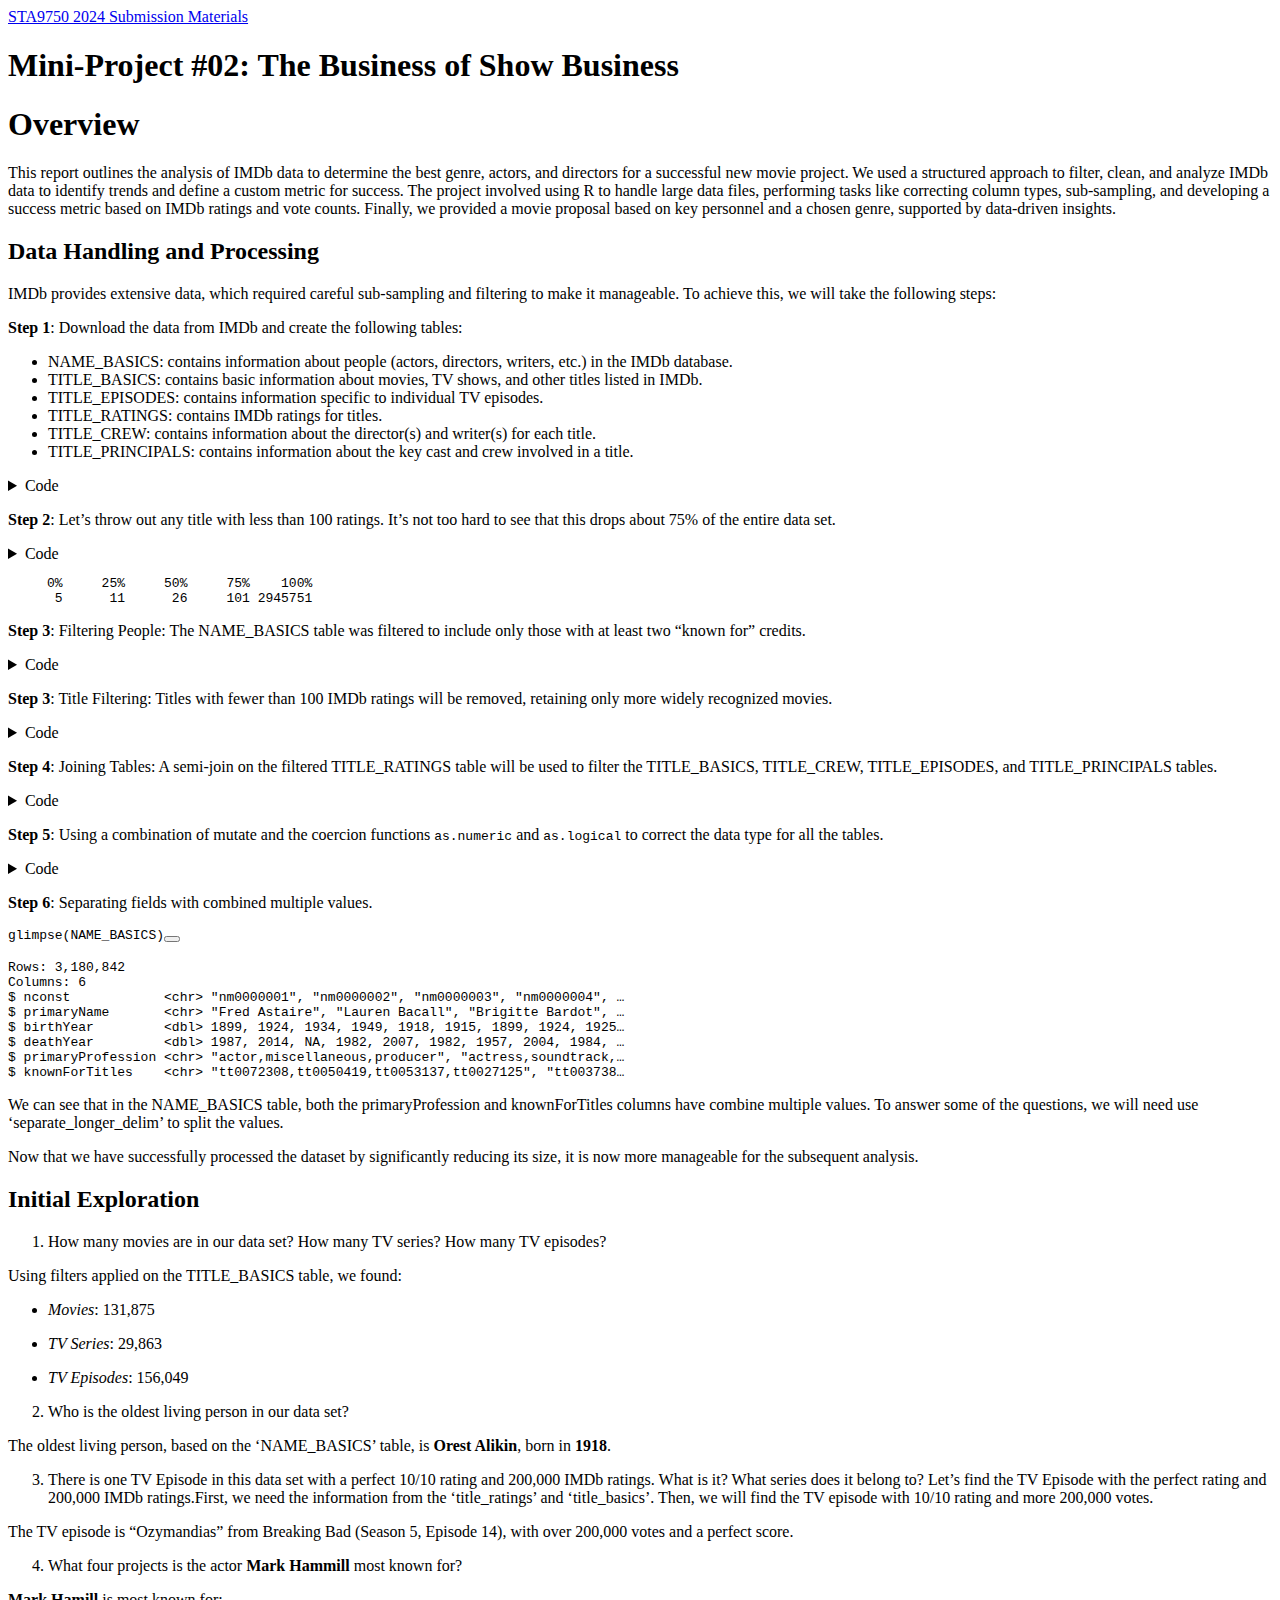
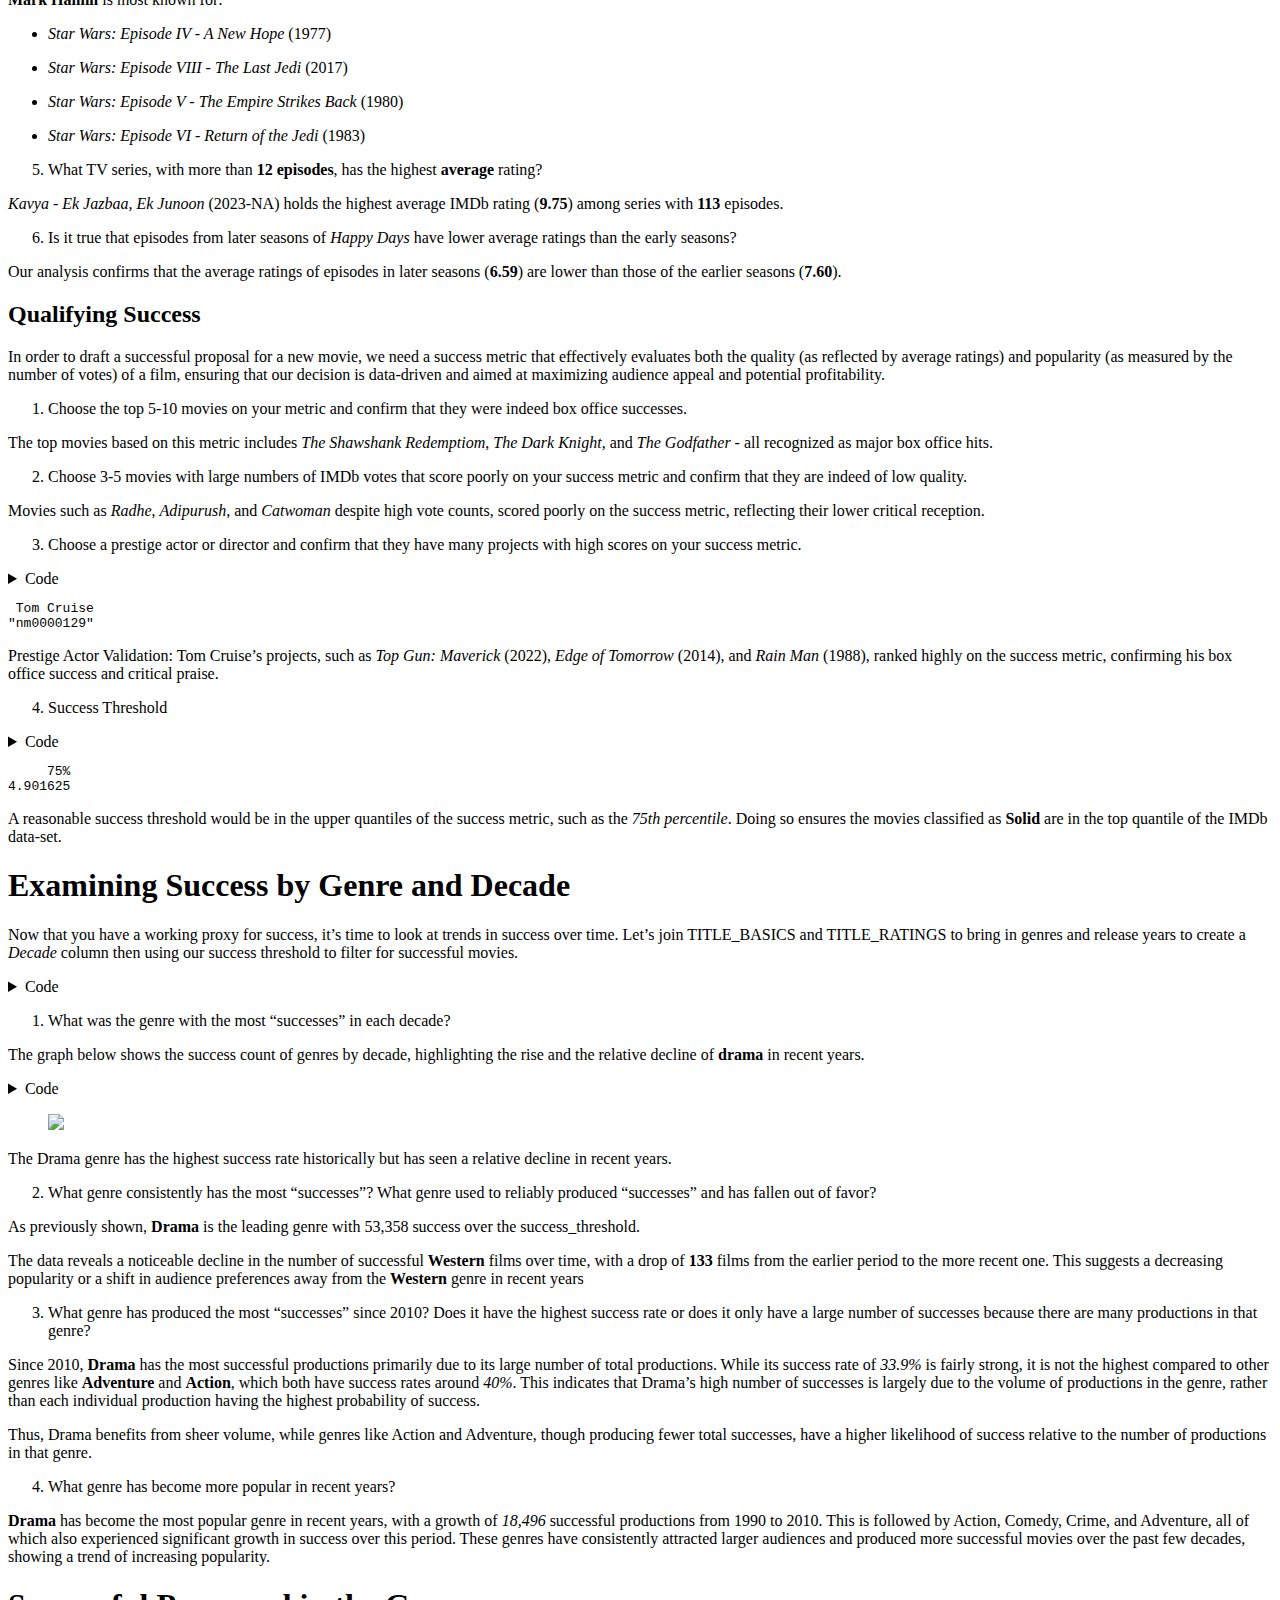
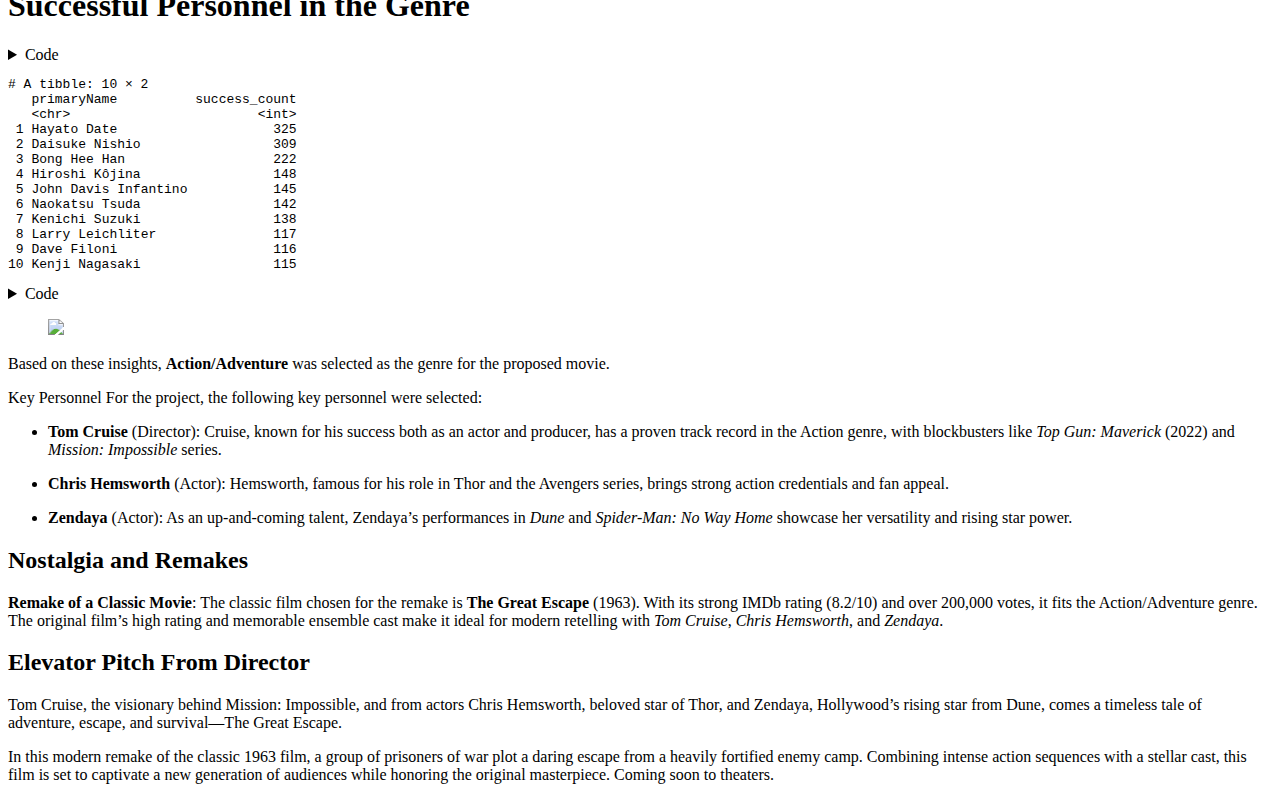
==== commit 08fab77f: "Add files via upload" ====
--- a/mp02.html
+++ b/mp02.html
@@ -139,7 +139,7 @@
 <h1>Overview</h1>
 <p>This report outlines the analysis of IMDb data to determine the best genre, actors, and directors for a successful new movie project. We used a structured approach to filter, clean, and analyze IMDb data to identify trends and define a custom metric for success. The project involved using R to handle large data files, performing tasks like correcting column types, sub-sampling, and developing a success metric based on IMDb ratings and vote counts. Finally, we provided a movie proposal based on key personnel and a chosen genre, supported by data-driven insights.</p>
 <section id="data-handling-and-processing" class="level2">
-<h2 class="anchored" data-anchor-id="data-handling-and-processing">Data handling and Processing</h2>
+<h2 class="anchored" data-anchor-id="data-handling-and-processing">Data Handling and Processing</h2>
 <p>IMDb provides extensive data, which required careful sub-sampling and filtering to make it manageable. To achieve this, we will take the following steps:</p>
 <p><strong>Step 1</strong>: Download the data from IMDb and create the following tables:</p>
 <ul>
@@ -400,7 +400,7 @@
 </details>
 <div class="cell-output cell-output-stdout">
 <pre><code>     75% 
-4.901629 </code></pre>
+4.901625 </code></pre>
 </div>
 </div>
 <p>A reasonable success threshold would be in the upper quantiles of the success metric, such as the <em>75th percentile</em>. Doing so ensures the movies classified as <strong>Solid</strong> are in the top quantile of the IMDb data-set.</p>
@@ -441,26 +441,38 @@
 <div class="cell">
 <details class="code-fold">
 <summary>Code</summary>
-<div class="sourceCode cell-code" id="cb16"><pre class="sourceCode r code-with-copy"><code class="sourceCode r"><span id="cb16-1"><a href="#cb16-1" aria-hidden="true" tabindex="-1"></a><span class="co"># Find the genre with the most successes in each decade</span></span>
-<span id="cb16-2"><a href="#cb16-2" aria-hidden="true" tabindex="-1"></a>top_genre_each_decade <span class="ot">&lt;-</span> success_by_genre_decade <span class="sc">|&gt;</span></span>
-<span id="cb16-3"><a href="#cb16-3" aria-hidden="true" tabindex="-1"></a>    <span class="fu">group_by</span>(decade) <span class="sc">|&gt;</span></span>
-<span id="cb16-4"><a href="#cb16-4" aria-hidden="true" tabindex="-1"></a>    <span class="fu">filter</span>(genres <span class="sc">!=</span> <span class="st">"</span><span class="sc">\\</span><span class="st">N"</span> <span class="sc">&amp;</span> <span class="sc">!</span><span class="fu">is.na</span>(genres)) <span class="sc">|&gt;</span></span>
-<span id="cb16-5"><a href="#cb16-5" aria-hidden="true" tabindex="-1"></a>    <span class="fu">slice_max</span>(success_count, <span class="at">n =</span> <span class="dv">1</span>) <span class="sc">|&gt;</span></span>
-<span id="cb16-6"><a href="#cb16-6" aria-hidden="true" tabindex="-1"></a>    <span class="fu">arrange</span>(<span class="fu">desc</span>(decade), <span class="fu">desc</span>(success_count))</span>
-<span id="cb16-7"><a href="#cb16-7" aria-hidden="true" tabindex="-1"></a></span>
-<span id="cb16-8"><a href="#cb16-8" aria-hidden="true" tabindex="-1"></a><span class="fu">ggplot</span>(top_genre_each_decade, <span class="fu">aes</span>(<span class="at">x =</span> decade, <span class="at">y =</span> success_count, <span class="at">fill =</span> genres)) <span class="sc">+</span></span>
-<span id="cb16-9"><a href="#cb16-9" aria-hidden="true" tabindex="-1"></a>    <span class="fu">geom_col</span>(<span class="at">position =</span> <span class="st">"dodge"</span>) <span class="sc">+</span></span>
-<span id="cb16-10"><a href="#cb16-10" aria-hidden="true" tabindex="-1"></a>    <span class="fu">labs</span>(<span class="at">title =</span> <span class="st">"Top Genres by Success in Each Decade"</span>,</span>
-<span id="cb16-11"><a href="#cb16-11" aria-hidden="true" tabindex="-1"></a>         <span class="at">x =</span> <span class="st">"Decade"</span>,</span>
-<span id="cb16-12"><a href="#cb16-12" aria-hidden="true" tabindex="-1"></a>         <span class="at">y =</span> <span class="st">"Success Count"</span>) <span class="sc">+</span></span>
-<span id="cb16-13"><a href="#cb16-13" aria-hidden="true" tabindex="-1"></a>    <span class="fu">theme_minimal</span>() <span class="sc">+</span> </span>
-<span id="cb16-14"><a href="#cb16-14" aria-hidden="true" tabindex="-1"></a>    <span class="fu">scale_fill_brewer</span>(<span class="at">palette =</span> <span class="st">"Set2"</span>)<span class="sc">+</span></span>
-<span id="cb16-15"><a href="#cb16-15" aria-hidden="true" tabindex="-1"></a>    <span class="fu">ylim</span>(<span class="sc">-</span><span class="dv">1000</span>, <span class="dv">23000</span>)</span></code><button title="Copy to Clipboard" class="code-copy-button"><i class="bi"></i></button></pre></div>
+<div class="sourceCode cell-code" id="cb16"><pre class="sourceCode r code-with-copy"><code class="sourceCode r"><span id="cb16-1"><a href="#cb16-1" aria-hidden="true" tabindex="-1"></a><span class="fu">library</span>(gganimate)</span>
+<span id="cb16-2"><a href="#cb16-2" aria-hidden="true" tabindex="-1"></a></span>
+<span id="cb16-3"><a href="#cb16-3" aria-hidden="true" tabindex="-1"></a><span class="co"># Find the genre with the most successes in each decade</span></span>
+<span id="cb16-4"><a href="#cb16-4" aria-hidden="true" tabindex="-1"></a>top_genre_each_decade <span class="ot">&lt;-</span> success_by_genre_decade <span class="sc">|&gt;</span></span>
+<span id="cb16-5"><a href="#cb16-5" aria-hidden="true" tabindex="-1"></a>    <span class="fu">group_by</span>(decade) <span class="sc">|&gt;</span></span>
+<span id="cb16-6"><a href="#cb16-6" aria-hidden="true" tabindex="-1"></a>    <span class="fu">filter</span>(genres <span class="sc">!=</span> <span class="st">"</span><span class="sc">\\</span><span class="st">N"</span> <span class="sc">&amp;</span> <span class="sc">!</span><span class="fu">is.na</span>(genres)) <span class="sc">|&gt;</span></span>
+<span id="cb16-7"><a href="#cb16-7" aria-hidden="true" tabindex="-1"></a>    <span class="fu">slice_max</span>(success_count, <span class="at">n =</span> <span class="dv">1</span>) <span class="sc">|&gt;</span></span>
+<span id="cb16-8"><a href="#cb16-8" aria-hidden="true" tabindex="-1"></a>    <span class="fu">arrange</span>(<span class="fu">desc</span>(decade), <span class="fu">desc</span>(success_count))</span>
+<span id="cb16-9"><a href="#cb16-9" aria-hidden="true" tabindex="-1"></a></span>
+<span id="cb16-10"><a href="#cb16-10" aria-hidden="true" tabindex="-1"></a>p <span class="ot">&lt;-</span> <span class="fu">ggplot</span>(top_genre_each_decade, <span class="fu">aes</span>(<span class="at">x =</span> decade, <span class="at">y =</span> success_count, <span class="at">color =</span> genres)) <span class="sc">+</span></span>
+<span id="cb16-11"><a href="#cb16-11" aria-hidden="true" tabindex="-1"></a>  <span class="fu">geom_point</span>(<span class="at">size =</span> <span class="dv">5</span>, <span class="at">alpha =</span> <span class="fl">0.7</span>, <span class="at">position =</span> <span class="fu">position_jitter</span>(<span class="at">width =</span> <span class="fl">0.3</span>, <span class="at">height =</span> <span class="dv">0</span>)) <span class="sc">+</span></span>
+<span id="cb16-12"><a href="#cb16-12" aria-hidden="true" tabindex="-1"></a>  <span class="fu">labs</span>(<span class="at">title =</span> <span class="st">"Top Genres by Success in Each Decade: {closest_state}"</span>,</span>
+<span id="cb16-13"><a href="#cb16-13" aria-hidden="true" tabindex="-1"></a>       <span class="at">x =</span> <span class="st">"Decade"</span>,</span>
+<span id="cb16-14"><a href="#cb16-14" aria-hidden="true" tabindex="-1"></a>       <span class="at">y =</span> <span class="st">"Success Count"</span>) <span class="sc">+</span></span>
+<span id="cb16-15"><a href="#cb16-15" aria-hidden="true" tabindex="-1"></a>  <span class="fu">theme_minimal</span>() <span class="sc">+</span> </span>
+<span id="cb16-16"><a href="#cb16-16" aria-hidden="true" tabindex="-1"></a>  <span class="fu">scale_color_brewer</span>(<span class="at">palette =</span> <span class="st">"Set2"</span>) <span class="sc">+</span></span>
+<span id="cb16-17"><a href="#cb16-17" aria-hidden="true" tabindex="-1"></a>  <span class="fu">ylim</span>(<span class="dv">0</span>, <span class="dv">23000</span>) <span class="sc">+</span></span>
+<span id="cb16-18"><a href="#cb16-18" aria-hidden="true" tabindex="-1"></a>  <span class="fu">theme</span>(<span class="at">legend.position =</span> <span class="st">"bottom"</span>)</span>
+<span id="cb16-19"><a href="#cb16-19" aria-hidden="true" tabindex="-1"></a></span>
+<span id="cb16-20"><a href="#cb16-20" aria-hidden="true" tabindex="-1"></a><span class="co"># Add animation transition</span></span>
+<span id="cb16-21"><a href="#cb16-21" aria-hidden="true" tabindex="-1"></a>p_anim <span class="ot">&lt;-</span> p <span class="sc">+</span> </span>
+<span id="cb16-22"><a href="#cb16-22" aria-hidden="true" tabindex="-1"></a>  <span class="fu">transition_states</span>(decade, <span class="at">transition_length =</span> <span class="dv">2</span>, <span class="at">state_length =</span> <span class="dv">1</span>) <span class="sc">+</span></span>
+<span id="cb16-23"><a href="#cb16-23" aria-hidden="true" tabindex="-1"></a>  <span class="fu">shadow_mark</span>() <span class="sc">+</span></span>
+<span id="cb16-24"><a href="#cb16-24" aria-hidden="true" tabindex="-1"></a>  <span class="fu">ease_aes</span>(<span class="st">'linear'</span>)</span>
+<span id="cb16-25"><a href="#cb16-25" aria-hidden="true" tabindex="-1"></a></span>
+<span id="cb16-26"><a href="#cb16-26" aria-hidden="true" tabindex="-1"></a><span class="co"># Animate the scatter plot</span></span>
+<span id="cb16-27"><a href="#cb16-27" aria-hidden="true" tabindex="-1"></a><span class="fu">animate</span>(p_anim, <span class="at">nframes =</span> <span class="dv">100</span>, <span class="at">fps =</span> <span class="dv">10</span>)</span></code><button title="Copy to Clipboard" class="code-copy-button"><i class="bi"></i></button></pre></div>
 </details>
 <div class="cell-output-display">
 <div>
 <figure class="figure">
-<p><img src="mp02_files/figure-html/unnamed-chunk-22-1.png" class="img-fluid figure-img" width="672"></p>
+<p><img src="mp02_files/figure-html/unnamed-chunk-22-1.gif" class="img-fluid figure-img"></p>
 </figure>
 </div>
 </div>
@@ -534,19 +546,29 @@
 </div>
 <details class="code-fold">
 <summary>Code</summary>
-<div class="sourceCode cell-code" id="cb19"><pre class="sourceCode r code-with-copy"><code class="sourceCode r"><span id="cb19-1"><a href="#cb19-1" aria-hidden="true" tabindex="-1"></a><span class="fu">ggplot</span>(successful_actors, <span class="fu">aes</span>(<span class="at">x =</span> <span class="fu">reorder</span>(primaryName, success_count), <span class="at">y =</span> success_count, <span class="at">fill =</span> primaryName)) <span class="sc">+</span></span>
-<span id="cb19-2"><a href="#cb19-2" aria-hidden="true" tabindex="-1"></a>    <span class="fu">geom_bar</span>(<span class="at">stat =</span> <span class="st">"identity"</span>) <span class="sc">+</span></span>
-<span id="cb19-3"><a href="#cb19-3" aria-hidden="true" tabindex="-1"></a>    <span class="fu">labs</span>(<span class="at">title =</span> <span class="st">"Top Successful Actors in Action Movies"</span>,</span>
-<span id="cb19-4"><a href="#cb19-4" aria-hidden="true" tabindex="-1"></a>         <span class="at">x =</span> <span class="st">"Actors"</span>,</span>
-<span id="cb19-5"><a href="#cb19-5" aria-hidden="true" tabindex="-1"></a>         <span class="at">y =</span> <span class="st">"Success Count"</span>) <span class="sc">+</span></span>
-<span id="cb19-6"><a href="#cb19-6" aria-hidden="true" tabindex="-1"></a>    <span class="fu">theme_minimal</span>() <span class="sc">+</span></span>
-<span id="cb19-7"><a href="#cb19-7" aria-hidden="true" tabindex="-1"></a>    <span class="fu">theme</span>(<span class="at">axis.text.x =</span> <span class="fu">element_text</span>(<span class="at">angle =</span> <span class="dv">45</span>, <span class="at">hjust =</span> <span class="dv">1</span>),  <span class="co"># Tilt y-axis labels</span></span>
-<span id="cb19-8"><a href="#cb19-8" aria-hidden="true" tabindex="-1"></a>          <span class="at">legend.position =</span> <span class="st">"none"</span>)</span></code><button title="Copy to Clipboard" class="code-copy-button"><i class="bi"></i></button></pre></div>
+<div class="sourceCode cell-code" id="cb19"><pre class="sourceCode r code-with-copy"><code class="sourceCode r"><span id="cb19-1"><a href="#cb19-1" aria-hidden="true" tabindex="-1"></a><span class="co"># Create the base scatter plot</span></span>
+<span id="cb19-2"><a href="#cb19-2" aria-hidden="true" tabindex="-1"></a>p <span class="ot">&lt;-</span> <span class="fu">ggplot</span>(successful_actors, <span class="fu">aes</span>(<span class="at">x =</span> <span class="fu">reorder</span>(primaryName, success_count), <span class="at">y =</span> success_count, <span class="at">color =</span> primaryName)) <span class="sc">+</span></span>
+<span id="cb19-3"><a href="#cb19-3" aria-hidden="true" tabindex="-1"></a>  <span class="fu">geom_point</span>(<span class="at">size =</span> <span class="dv">5</span>, <span class="at">alpha =</span> <span class="fl">0.7</span>) <span class="sc">+</span></span>
+<span id="cb19-4"><a href="#cb19-4" aria-hidden="true" tabindex="-1"></a>  <span class="fu">labs</span>(<span class="at">title =</span> <span class="st">"Top Successful Actors in Action Movies: {closest_state}"</span>,</span>
+<span id="cb19-5"><a href="#cb19-5" aria-hidden="true" tabindex="-1"></a>       <span class="at">x =</span> <span class="st">"Actors"</span>,</span>
+<span id="cb19-6"><a href="#cb19-6" aria-hidden="true" tabindex="-1"></a>       <span class="at">y =</span> <span class="st">"Success Count"</span>) <span class="sc">+</span></span>
+<span id="cb19-7"><a href="#cb19-7" aria-hidden="true" tabindex="-1"></a>  <span class="fu">theme_minimal</span>() <span class="sc">+</span></span>
+<span id="cb19-8"><a href="#cb19-8" aria-hidden="true" tabindex="-1"></a>  <span class="fu">theme</span>(<span class="at">axis.text.x =</span> <span class="fu">element_text</span>(<span class="at">angle =</span> <span class="dv">45</span>, <span class="at">hjust =</span> <span class="dv">1</span>),  <span class="co"># Tilt x-axis labels</span></span>
+<span id="cb19-9"><a href="#cb19-9" aria-hidden="true" tabindex="-1"></a>        <span class="at">legend.position =</span> <span class="st">"none"</span>)</span>
+<span id="cb19-10"><a href="#cb19-10" aria-hidden="true" tabindex="-1"></a></span>
+<span id="cb19-11"><a href="#cb19-11" aria-hidden="true" tabindex="-1"></a><span class="co"># Add animation</span></span>
+<span id="cb19-12"><a href="#cb19-12" aria-hidden="true" tabindex="-1"></a>p_anim <span class="ot">&lt;-</span> p <span class="sc">+</span></span>
+<span id="cb19-13"><a href="#cb19-13" aria-hidden="true" tabindex="-1"></a>  <span class="fu">transition_states</span>(primaryName, <span class="at">transition_length =</span> <span class="dv">2</span>, <span class="at">state_length =</span> <span class="dv">1</span>) <span class="sc">+</span></span>
+<span id="cb19-14"><a href="#cb19-14" aria-hidden="true" tabindex="-1"></a>  <span class="fu">shadow_mark</span>() <span class="sc">+</span></span>
+<span id="cb19-15"><a href="#cb19-15" aria-hidden="true" tabindex="-1"></a>  <span class="fu">ease_aes</span>(<span class="st">'linear'</span>)</span>
+<span id="cb19-16"><a href="#cb19-16" aria-hidden="true" tabindex="-1"></a></span>
+<span id="cb19-17"><a href="#cb19-17" aria-hidden="true" tabindex="-1"></a><span class="co"># Animate the scatter plot</span></span>
+<span id="cb19-18"><a href="#cb19-18" aria-hidden="true" tabindex="-1"></a><span class="fu">animate</span>(p_anim, <span class="at">nframes =</span> <span class="dv">100</span>, <span class="at">fps =</span> <span class="dv">10</span>)</span></code><button title="Copy to Clipboard" class="code-copy-button"><i class="bi"></i></button></pre></div>
 </details>
 <div class="cell-output-display">
 <div>
 <figure class="figure">
-<p><img src="mp02_files/figure-html/unnamed-chunk-27-1.png" class="img-fluid figure-img" width="672"></p>
+<p><img src="mp02_files/figure-html/unnamed-chunk-27-1.gif" class="img-fluid figure-img"></p>
 </figure>
 </div>
 </div>
@@ -563,7 +585,7 @@
 <p><strong>Remake of a Classic Movie</strong>: The classic film chosen for the remake is <strong>The Great Escape</strong> (1963). With its strong IMDb rating (8.2/10) and over 200,000 votes, it fits the Action/Adventure genre. The original film’s high rating and memorable ensemble cast make it ideal for modern retelling with <em>Tom Cruise</em>, <em>Chris Hemsworth</em>, and <em>Zendaya</em>.</p>
 </section>
 <section id="elevator-pitch-from-director" class="level2">
-<h2 class="anchored" data-anchor-id="elevator-pitch-from-director">Elevator Pitch From director</h2>
+<h2 class="anchored" data-anchor-id="elevator-pitch-from-director">Elevator Pitch From Director</h2>
 <p>Tom Cruise, the visionary behind Mission: Impossible, and from actors Chris Hemsworth, beloved star of Thor, and Zendaya, Hollywood’s rising star from Dune, comes a timeless tale of adventure, escape, and survival—The Great Escape.</p>
 <p>In this modern remake of the classic 1963 film, a group of prisoners of war plot a daring escape from a heavily fortified enemy camp. Combining intense action sequences with a stellar cast, this film is set to captivate a new generation of audiences while honoring the original masterpiece. Coming soon to theaters.</p>
 
